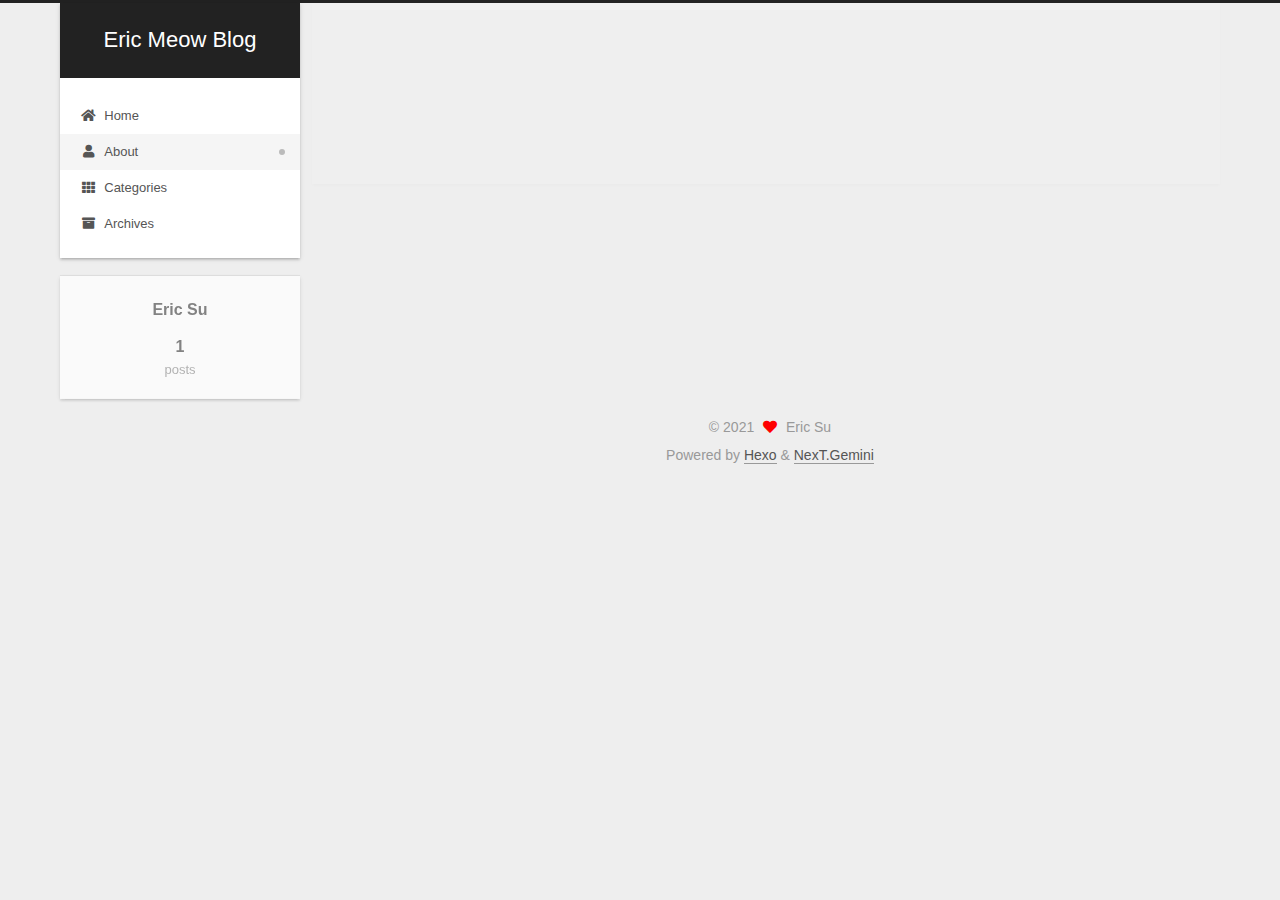
==== about/index.html @ d3760527 "Site updated: 2021-12-12 10:03:28" ====
<!DOCTYPE html>
<html lang="en">
<head>
  <meta charset="UTF-8">
<meta name="viewport" content="width=device-width, initial-scale=1, maximum-scale=2">
<meta name="theme-color" content="#222">
<meta name="generator" content="Hexo 5.4.0">
  <link rel="apple-touch-icon" sizes="180x180" href="/images/apple-touch-icon-next.png">
  <link rel="icon" type="image/png" sizes="32x32" href="/images/favicon-32x32-next.png">
  <link rel="icon" type="image/png" sizes="16x16" href="/images/favicon-16x16-next.png">
  <link rel="mask-icon" href="/images/logo.svg" color="#222">

<link rel="stylesheet" href="/css/main.css">


<link rel="stylesheet" href="/lib/font-awesome/css/all.min.css">

<script id="hexo-configurations">
    var NexT = window.NexT || {};
    var CONFIG = {"hostname":"eric60305.github.io","root":"/","scheme":"Gemini","version":"7.8.0","exturl":false,"sidebar":{"position":"left","display":"post","padding":18,"offset":12,"onmobile":false},"copycode":{"enable":false,"show_result":false,"style":null},"back2top":{"enable":true,"sidebar":false,"scrollpercent":false},"bookmark":{"enable":false,"color":"#222","save":"auto"},"fancybox":false,"mediumzoom":false,"lazyload":false,"pangu":false,"comments":{"style":"tabs","active":null,"storage":true,"lazyload":false,"nav":null},"algolia":{"hits":{"per_page":10},"labels":{"input_placeholder":"Search for Posts","hits_empty":"We didn't find any results for the search: ${query}","hits_stats":"${hits} results found in ${time} ms"}},"localsearch":{"enable":false,"trigger":"auto","top_n_per_article":1,"unescape":false,"preload":false},"motion":{"enable":true,"async":false,"transition":{"post_block":"fadeIn","post_header":"slideDownIn","post_body":"slideDownIn","coll_header":"slideLeftIn","sidebar":"slideUpIn"}}};
  </script>

  <meta property="og:type" content="website">
<meta property="og:title" content="about">
<meta property="og:url" content="https://eric60305.github.io/about/index.html">
<meta property="og:site_name" content="Eric Meow Blog">
<meta property="og:locale" content="en_US">
<meta property="article:published_time" content="2021-12-12T01:47:21.000Z">
<meta property="article:modified_time" content="2021-12-12T01:47:21.116Z">
<meta property="article:author" content="Eric Su">
<meta name="twitter:card" content="summary">

<link rel="canonical" href="https://eric60305.github.io/about/">


<script id="page-configurations">
  // https://hexo.io/docs/variables.html
  CONFIG.page = {
    sidebar: "",
    isHome : false,
    isPost : false,
    lang   : 'en'
  };
</script>

  <title>about | Eric Meow Blog
</title>
  






  <noscript>
  <style>
  .use-motion .brand,
  .use-motion .menu-item,
  .sidebar-inner,
  .use-motion .post-block,
  .use-motion .pagination,
  .use-motion .comments,
  .use-motion .post-header,
  .use-motion .post-body,
  .use-motion .collection-header { opacity: initial; }

  .use-motion .site-title,
  .use-motion .site-subtitle {
    opacity: initial;
    top: initial;
  }

  .use-motion .logo-line-before i { left: initial; }
  .use-motion .logo-line-after i { right: initial; }
  </style>
</noscript>

</head>

<body itemscope itemtype="http://schema.org/WebPage">
  <div class="container use-motion">
    <div class="headband"></div>

    <header class="header" itemscope itemtype="http://schema.org/WPHeader">
      <div class="header-inner"><div class="site-brand-container">
  <div class="site-nav-toggle">
    <div class="toggle" aria-label="Toggle navigation bar">
      <span class="toggle-line toggle-line-first"></span>
      <span class="toggle-line toggle-line-middle"></span>
      <span class="toggle-line toggle-line-last"></span>
    </div>
  </div>

  <div class="site-meta">

    <a href="/" class="brand" rel="start">
      <span class="logo-line-before"><i></i></span>
      <h1 class="site-title">Eric Meow Blog</h1>
      <span class="logo-line-after"><i></i></span>
    </a>
  </div>

  <div class="site-nav-right">
    <div class="toggle popup-trigger">
    </div>
  </div>
</div>




<nav class="site-nav">
  <ul id="menu" class="main-menu menu">
        <li class="menu-item menu-item-home">

    <a href="/" rel="section"><i class="fa fa-home fa-fw"></i>Home</a>

  </li>
        <li class="menu-item menu-item-about">

    <a href="/about/" rel="section"><i class="fa fa-user fa-fw"></i>About</a>

  </li>
        <li class="menu-item menu-item-categories">

    <a href="/categories/" rel="section"><i class="fa fa-th fa-fw"></i>Categories</a>

  </li>
        <li class="menu-item menu-item-archives">

    <a href="/archives/" rel="section"><i class="fa fa-archive fa-fw"></i>Archives</a>

  </li>
  </ul>
</nav>




</div>
    </header>

    
  <div class="back-to-top">
    <i class="fa fa-arrow-up"></i>
    <span>0%</span>
  </div>


    <main class="main">
      <div class="main-inner">
        <div class="content-wrap">
          
  
  

          <div class="content page posts-expand">
            

    
    
    
    <div class="post-block" lang="en">
      <header class="post-header">

<h1 class="post-title" itemprop="name headline">about
</h1>

<div class="post-meta">
  

</div>

</header>

      
      
      
      <div class="post-body">
          
      </div>
      
      
      
    </div>
    

    
    
    


          </div>
          

<script>
  window.addEventListener('tabs:register', () => {
    let { activeClass } = CONFIG.comments;
    if (CONFIG.comments.storage) {
      activeClass = localStorage.getItem('comments_active') || activeClass;
    }
    if (activeClass) {
      let activeTab = document.querySelector(`a[href="#comment-${activeClass}"]`);
      if (activeTab) {
        activeTab.click();
      }
    }
  });
  if (CONFIG.comments.storage) {
    window.addEventListener('tabs:click', event => {
      if (!event.target.matches('.tabs-comment .tab-content .tab-pane')) return;
      let commentClass = event.target.classList[1];
      localStorage.setItem('comments_active', commentClass);
    });
  }
</script>

        </div>
          
  
  <div class="toggle sidebar-toggle">
    <span class="toggle-line toggle-line-first"></span>
    <span class="toggle-line toggle-line-middle"></span>
    <span class="toggle-line toggle-line-last"></span>
  </div>

  <aside class="sidebar">
    <div class="sidebar-inner">

      <ul class="sidebar-nav motion-element">
        <li class="sidebar-nav-toc">
          Table of Contents
        </li>
        <li class="sidebar-nav-overview">
          Overview
        </li>
      </ul>

      <!--noindex-->
      <div class="post-toc-wrap sidebar-panel">
      </div>
      <!--/noindex-->

      <div class="site-overview-wrap sidebar-panel">
        <div class="site-author motion-element" itemprop="author" itemscope itemtype="http://schema.org/Person">
  <p class="site-author-name" itemprop="name">Eric Su</p>
  <div class="site-description" itemprop="description"></div>
</div>
<div class="site-state-wrap motion-element">
  <nav class="site-state">
      <div class="site-state-item site-state-posts">
          <a href="/archives/">
        
          <span class="site-state-item-count">1</span>
          <span class="site-state-item-name">posts</span>
        </a>
      </div>
  </nav>
</div>



      </div>

    </div>
  </aside>
  <div id="sidebar-dimmer"></div>


      </div>
    </main>

    <footer class="footer">
      <div class="footer-inner">
        

        

<div class="copyright">
  
  &copy; 
  <span itemprop="copyrightYear">2021</span>
  <span class="with-love">
    <i class="fa fa-heart"></i>
  </span>
  <span class="author" itemprop="copyrightHolder">Eric Su</span>
</div>
  <div class="powered-by">Powered by <a href="https://hexo.io/" class="theme-link" rel="noopener" target="_blank">Hexo</a> & <a href="https://theme-next.org/" class="theme-link" rel="noopener" target="_blank">NexT.Gemini</a>
  </div>

        








      </div>
    </footer>
  </div>

  
  <script src="/lib/anime.min.js"></script>
  <script src="/lib/velocity/velocity.min.js"></script>
  <script src="/lib/velocity/velocity.ui.min.js"></script>

<script src="/js/utils.js"></script>

<script src="/js/motion.js"></script>


<script src="/js/schemes/pisces.js"></script>


<script src="/js/next-boot.js"></script>




  















  

  

</body>
</html>
---- css/main.css ----
:root {
  --body-bg-color: #eee;
  --content-bg-color: #fff;
  --card-bg-color: #f5f5f5;
  --text-color: #555;
  --blockquote-color: #666;
  --link-color: #555;
  --link-hover-color: #222;
  --brand-color: #fff;
  --brand-hover-color: #fff;
  --table-row-odd-bg-color: #f9f9f9;
  --table-row-hover-bg-color: #f5f5f5;
  --menu-item-bg-color: #f5f5f5;
  --btn-default-bg: #fff;
  --btn-default-color: #555;
  --btn-default-border-color: #555;
  --btn-default-hover-bg: #222;
  --btn-default-hover-color: #fff;
  --btn-default-hover-border-color: #222;
}
html {
  line-height: 1.15; /* 1 */
  -webkit-text-size-adjust: 100%; /* 2 */
}
body {
  margin: 0;
}
main {
  display: block;
}
h1 {
  font-size: 2em;
  margin: 0.67em 0;
}
hr {
  box-sizing: content-box; /* 1 */
  height: 0; /* 1 */
  overflow: visible; /* 2 */
}
pre {
  font-family: monospace, monospace; /* 1 */
  font-size: 1em; /* 2 */
}
a {
  background: transparent;
}
abbr[title] {
  border-bottom: none; /* 1 */
  text-decoration: underline; /* 2 */
  text-decoration: underline dotted; /* 2 */
}
b,
strong {
  font-weight: bolder;
}
code,
kbd,
samp {
  font-family: monospace, monospace; /* 1 */
  font-size: 1em; /* 2 */
}
small {
  font-size: 80%;
}
sub,
sup {
  font-size: 75%;
  line-height: 0;
  position: relative;
  vertical-align: baseline;
}
sub {
  bottom: -0.25em;
}
sup {
  top: -0.5em;
}
img {
  border-style: none;
}
button,
input,
optgroup,
select,
textarea {
  font-family: inherit; /* 1 */
  font-size: 100%; /* 1 */
  line-height: 1.15; /* 1 */
  margin: 0; /* 2 */
}
button,
input {
/* 1 */
  overflow: visible;
}
button,
select {
/* 1 */
  text-transform: none;
}
button,
[type='button'],
[type='reset'],
[type='submit'] {
  -webkit-appearance: button;
}
button::-moz-focus-inner,
[type='button']::-moz-focus-inner,
[type='reset']::-moz-focus-inner,
[type='submit']::-moz-focus-inner {
  border-style: none;
  padding: 0;
}
button:-moz-focusring,
[type='button']:-moz-focusring,
[type='reset']:-moz-focusring,
[type='submit']:-moz-focusring {
  outline: 1px dotted ButtonText;
}
fieldset {
  padding: 0.35em 0.75em 0.625em;
}
legend {
  box-sizing: border-box; /* 1 */
  color: inherit; /* 2 */
  display: table; /* 1 */
  max-width: 100%; /* 1 */
  padding: 0; /* 3 */
  white-space: normal; /* 1 */
}
progress {
  vertical-align: baseline;
}
textarea {
  overflow: auto;
}
[type='checkbox'],
[type='radio'] {
  box-sizing: border-box; /* 1 */
  padding: 0; /* 2 */
}
[type='number']::-webkit-inner-spin-button,
[type='number']::-webkit-outer-spin-button {
  height: auto;
}
[type='search'] {
  outline-offset: -2px; /* 2 */
  -webkit-appearance: textfield; /* 1 */
}
[type='search']::-webkit-search-decoration {
  -webkit-appearance: none;
}
::-webkit-file-upload-button {
  font: inherit; /* 2 */
  -webkit-appearance: button; /* 1 */
}
details {
  display: block;
}
summary {
  display: list-item;
}
template {
  display: none;
}
[hidden] {
  display: none;
}
::selection {
  background: #262a30;
  color: #eee;
}
html,
body {
  height: 100%;
}
body {
  background: var(--body-bg-color);
  color: var(--text-color);
  font-family: 'Lato', "PingFang SC", "Microsoft YaHei", sans-serif;
  font-size: 1em;
  line-height: 2;
}
@media (max-width: 991px) {
  body {
    padding-left: 0 !important;
    padding-right: 0 !important;
  }
}
h1,
h2,
h3,
h4,
h5,
h6 {
  font-family: 'Lato', "PingFang SC", "Microsoft YaHei", sans-serif;
  font-weight: bold;
  line-height: 1.5;
  margin: 20px 0 15px;
}
h1 {
  font-size: 1.5em;
}
h2 {
  font-size: 1.375em;
}
h3 {
  font-size: 1.25em;
}
h4 {
  font-size: 1.125em;
}
h5 {
  font-size: 1em;
}
h6 {
  font-size: 0.875em;
}
p {
  margin: 0 0 20px 0;
}
a,
span.exturl {
  border-bottom: 1px solid #999;
  color: var(--link-color);
  outline: 0;
  text-decoration: none;
  overflow-wrap: break-word;
  word-wrap: break-word;
  cursor: pointer;
}
a:hover,
span.exturl:hover {
  border-bottom-color: var(--link-hover-color);
  color: var(--link-hover-color);
}
iframe,
img,
video {
  display: block;
  margin-left: auto;
  margin-right: auto;
  max-width: 100%;
}
hr {
  background-image: repeating-linear-gradient(-45deg, #ddd, #ddd 4px, transparent 4px, transparent 8px);
  border: 0;
  height: 3px;
  margin: 40px 0;
}
blockquote {
  border-left: 4px solid #ddd;
  color: var(--blockquote-color);
  margin: 0;
  padding: 0 15px;
}
blockquote cite::before {
  content: '-';
  padding: 0 5px;
}
dt {
  font-weight: bold;
}
dd {
  margin: 0;
  padding: 0;
}
kbd {
  background-color: #f5f5f5;
  background-image: linear-gradient(#eee, #fff, #eee);
  border: 1px solid #ccc;
  border-radius: 0.2em;
  box-shadow: 0.1em 0.1em 0.2em rgba(0,0,0,0.1);
  color: #555;
  font-family: inherit;
  padding: 0.1em 0.3em;
  white-space: nowrap;
}
.table-container {
  overflow: auto;
}
table {
  border-collapse: collapse;
  border-spacing: 0;
  font-size: 0.875em;
  margin: 0 0 20px 0;
  width: 100%;
}
tbody tr:nth-of-type(odd) {
  background: var(--table-row-odd-bg-color);
}
tbody tr:hover {
  background: var(--table-row-hover-bg-color);
}
caption,
th,
td {
  font-weight: normal;
  padding: 8px;
  vertical-align: middle;
}
th,
td {
  border: 1px solid #ddd;
  border-bottom: 3px solid #ddd;
}
th {
  font-weight: 700;
  padding-bottom: 10px;
}
td {
  border-bottom-width: 1px;
}
.btn {
  background: var(--btn-default-bg);
  border: 2px solid var(--btn-default-border-color);
  border-radius: 2px;
  color: var(--btn-default-color);
  display: inline-block;
  font-size: 0.875em;
  line-height: 2;
  padding: 0 20px;
  text-decoration: none;
  transition-property: background-color;
  transition-delay: 0s;
  transition-duration: 0.2s;
  transition-timing-function: ease-in-out;
}
.btn:hover {
  background: var(--btn-default-hover-bg);
  border-color: var(--btn-default-hover-border-color);
  color: var(--btn-default-hover-color);
}
.btn + .btn {
  margin: 0 0 8px 8px;
}
.btn .fa-fw {
  text-align: left;
  width: 1.285714285714286em;
}
.toggle {
  line-height: 0;
}
.toggle .toggle-line {
  background: #fff;
  display: inline-block;
  height: 2px;
  left: 0;
  position: relative;
  top: 0;
  transition: all 0.4s;
  vertical-align: top;
  width: 100%;
}
.toggle .toggle-line:not(:first-child) {
  margin-top: 3px;
}
.toggle.toggle-arrow .toggle-line-first {
  left: 50%;
  top: 2px;
  transform: rotate(45deg);
  width: 50%;
}
.toggle.toggle-arrow .toggle-line-middle {
  left: 2px;
  width: 90%;
}
.toggle.toggle-arrow .toggle-line-last {
  left: 50%;
  top: -2px;
  transform: rotate(-45deg);
  width: 50%;
}
.toggle.toggle-close .toggle-line-first {
  transform: rotate(-45deg);
  top: 5px;
}
.toggle.toggle-close .toggle-line-middle {
  opacity: 0;
}
.toggle.toggle-close .toggle-line-last {
  transform: rotate(45deg);
  top: -5px;
}
.highlight,
pre {
  background: #f7f7f7;
  color: #4d4d4c;
  line-height: 1.6;
  margin: 0 auto 20px;
}
pre,
code {
  font-family: consolas, Menlo, monospace, "PingFang SC", "Microsoft YaHei";
}
code {
  background: #eee;
  border-radius: 3px;
  color: #555;
  padding: 2px 4px;
  overflow-wrap: break-word;
  word-wrap: break-word;
}
.highlight *::selection {
  background: #d6d6d6;
}
.highlight pre {
  border: 0;
  margin: 0;
  padding: 10px 0;
}
.highlight table {
  border: 0;
  margin: 0;
  width: auto;
}
.highlight td {
  border: 0;
  padding: 0;
}
.highlight figcaption {
  background: #eff2f3;
  color: #4d4d4c;
  display: flex;
  font-size: 0.875em;
  justify-content: space-between;
  line-height: 1.2;
  padding: 0.5em;
}
.highlight figcaption a {
  color: #4d4d4c;
}
.highlight figcaption a:hover {
  border-bottom-color: #4d4d4c;
}
.highlight .gutter {
  -moz-user-select: none;
  -ms-user-select: none;
  -webkit-user-select: none;
  user-select: none;
}
.highlight .gutter pre {
  background: #eff2f3;
  color: #869194;
  padding-left: 10px;
  padding-right: 10px;
  text-align: right;
}
.highlight .code pre {
  background: #f7f7f7;
  padding-left: 10px;
  width: 100%;
}
.gist table {
  width: auto;
}
.gist table td {
  border: 0;
}
pre {
  overflow: auto;
  padding: 10px;
}
pre code {
  background: none;
  color: #4d4d4c;
  font-size: 0.875em;
  padding: 0;
  text-shadow: none;
}
pre .deletion {
  background: #fdd;
}
pre .addition {
  background: #dfd;
}
pre .meta {
  color: #eab700;
  -moz-user-select: none;
  -ms-user-select: none;
  -webkit-user-select: none;
  user-select: none;
}
pre .comment {
  color: #8e908c;
}
pre .variable,
pre .attribute,
pre .tag,
pre .name,
pre .regexp,
pre .ruby .constant,
pre .xml .tag .title,
pre .xml .pi,
pre .xml .doctype,
pre .html .doctype,
pre .css .id,
pre .css .class,
pre .css .pseudo {
  color: #c82829;
}
pre .number,
pre .preprocessor,
pre .built_in,
pre .builtin-name,
pre .literal,
pre .params,
pre .constant,
pre .command {
  color: #f5871f;
}
pre .ruby .class .title,
pre .css .rules .attribute,
pre .string,
pre .symbol,
pre .value,
pre .inheritance,
pre .header,
pre .ruby .symbol,
pre .xml .cdata,
pre .special,
pre .formula {
  color: #718c00;
}
pre .title,
pre .css .hexcolor {
  color: #3e999f;
}
pre .function,
pre .python .decorator,
pre .python .title,
pre .ruby .function .title,
pre .ruby .title .keyword,
pre .perl .sub,
pre .javascript .title,
pre .coffeescript .title {
  color: #4271ae;
}
pre .keyword,
pre .javascript .function {
  color: #8959a8;
}
.blockquote-center {
  border-left: none;
  margin: 40px 0;
  padding: 0;
  position: relative;
  text-align: center;
}
.blockquote-center .fa {
  display: block;
  opacity: 0.6;
  position: absolute;
  width: 100%;
}
.blockquote-center .fa-quote-left {
  border-top: 1px solid #ccc;
  text-align: left;
  top: -20px;
}
.blockquote-center .fa-quote-right {
  border-bottom: 1px solid #ccc;
  text-align: right;
  bottom: -20px;
}
.blockquote-center p,
.blockquote-center div {
  text-align: center;
}
.post-body .group-picture img {
  margin: 0 auto;
  padding: 0 3px;
}
.group-picture-row {
  margin-bottom: 6px;
  overflow: hidden;
}
.group-picture-column {
  float: left;
  margin-bottom: 10px;
}
.post-body .label {
  color: #555;
  display: inline;
  padding: 0 2px;
}
.post-body .label.default {
  background: #f0f0f0;
}
.post-body .label.primary {
  background: #efe6f7;
}
.post-body .label.info {
  background: #e5f2f8;
}
.post-body .label.success {
  background: #e7f4e9;
}
.post-body .label.warning {
  background: #fcf6e1;
}
.post-body .label.danger {
  background: #fae8eb;
}
.post-body .tabs {
  margin-bottom: 20px;
}
.post-body .tabs,
.tabs-comment {
  display: block;
  padding-top: 10px;
  position: relative;
}
.post-body .tabs ul.nav-tabs,
.tabs-comment ul.nav-tabs {
  display: flex;
  flex-wrap: wrap;
  margin: 0;
  margin-bottom: -1px;
  padding: 0;
}
@media (max-width: 413px) {
  .post-body .tabs ul.nav-tabs,
  .tabs-comment ul.nav-tabs {
    display: block;
    margin-bottom: 5px;
  }
}
.post-body .tabs ul.nav-tabs li.tab,
.tabs-comment ul.nav-tabs li.tab {
  border-bottom: 1px solid #ddd;
  border-left: 1px solid transparent;
  border-right: 1px solid transparent;
  border-top: 3px solid transparent;
  flex-grow: 1;
  list-style-type: none;
  border-radius: 0 0 0 0;
}
@media (max-width: 413px) {
  .post-body .tabs ul.nav-tabs li.tab,
  .tabs-comment ul.nav-tabs li.tab {
    border-bottom: 1px solid transparent;
    border-left: 3px solid transparent;
    border-right: 1px solid transparent;
    border-top: 1px solid transparent;
  }
}
@media (max-width: 413px) {
  .post-body .tabs ul.nav-tabs li.tab,
  .tabs-comment ul.nav-tabs li.tab {
    border-radius: 0;
  }
}
.post-body .tabs ul.nav-tabs li.tab a,
.tabs-comment ul.nav-tabs li.tab a {
  border-bottom: initial;
  display: block;
  line-height: 1.8;
  outline: 0;
  padding: 0.25em 0.75em;
  text-align: center;
  transition-delay: 0s;
  transition-duration: 0.2s;
  transition-timing-function: ease-out;
}
.post-body .tabs ul.nav-tabs li.tab a i,
.tabs-comment ul.nav-tabs li.tab a i {
  width: 1.285714285714286em;
}
.post-body .tabs ul.nav-tabs li.tab.active,
.tabs-comment ul.nav-tabs li.tab.active {
  border-bottom: 1px solid transparent;
  border-left: 1px solid #ddd;
  border-right: 1px solid #ddd;
  border-top: 3px solid #fc6423;
}
@media (max-width: 413px) {
  .post-body .tabs ul.nav-tabs li.tab.active,
  .tabs-comment ul.nav-tabs li.tab.active {
    border-bottom: 1px solid #ddd;
    border-left: 3px solid #fc6423;
    border-right: 1px solid #ddd;
    border-top: 1px solid #ddd;
  }
}
.post-body .tabs ul.nav-tabs li.tab.active a,
.tabs-comment ul.nav-tabs li.tab.active a {
  color: var(--link-color);
  cursor: default;
}
.post-body .tabs .tab-content .tab-pane,
.tabs-comment .tab-content .tab-pane {
  border: 1px solid #ddd;
  border-top: 0;
  padding: 20px 20px 0 20px;
  border-radius: 0;
}
.post-body .tabs .tab-content .tab-pane:not(.active),
.tabs-comment .tab-content .tab-pane:not(.active) {
  display: none;
}
.post-body .tabs .tab-content .tab-pane.active,
.tabs-comment .tab-content .tab-pane.active {
  display: block;
}
.post-body .tabs .tab-content .tab-pane.active:nth-of-type(1),
.tabs-comment .tab-content .tab-pane.active:nth-of-type(1) {
  border-radius: 0 0 0 0;
}
@media (max-width: 413px) {
  .post-body .tabs .tab-content .tab-pane.active:nth-of-type(1),
  .tabs-comment .tab-content .tab-pane.active:nth-of-type(1) {
    border-radius: 0;
  }
}
.post-body .note {
  border-radius: 3px;
  margin-bottom: 20px;
  padding: 1em;
  position: relative;
  border: 1px solid #eee;
  border-left-width: 5px;
}
.post-body .note h2,
.post-body .note h3,
.post-body .note h4,
.post-body .note h5,
.post-body .note h6 {
  margin-top: 0;
  border-bottom: initial;
  margin-bottom: 0;
  padding-top: 0;
}
.post-body .note p:first-child,
.post-body .note ul:first-child,
.post-body .note ol:first-child,
.post-body .note table:first-child,
.post-body .note pre:first-child,
.post-body .note blockquote:first-child,
.post-body .note img:first-child {
  margin-top: 0;
}
.post-body .note p:last-child,
.post-body .note ul:last-child,
.post-body .note ol:last-child,
.post-body .note table:last-child,
.post-body .note pre:last-child,
.post-body .note blockquote:last-child,
.post-body .note img:last-child {
  margin-bottom: 0;
}
.post-body .note.default {
  border-left-color: #777;
}
.post-body .note.default h2,
.post-body .note.default h3,
.post-body .note.default h4,
.post-body .note.default h5,
.post-body .note.default h6 {
  color: #777;
}
.post-body .note.primary {
  border-left-color: #6f42c1;
}
.post-body .note.primary h2,
.post-body .note.primary h3,
.post-body .note.primary h4,
.post-body .note.primary h5,
.post-body .note.primary h6 {
  color: #6f42c1;
}
.post-body .note.info {
  border-left-color: #428bca;
}
.post-body .note.info h2,
.post-body .note.info h3,
.post-body .note.info h4,
.post-body .note.info h5,
.post-body .note.info h6 {
  color: #428bca;
}
.post-body .note.success {
  border-left-color: #5cb85c;
}
.post-body .note.success h2,
.post-body .note.success h3,
.post-body .note.success h4,
.post-body .note.success h5,
.post-body .note.success h6 {
  color: #5cb85c;
}
.post-body .note.warning {
  border-left-color: #f0ad4e;
}
.post-body .note.warning h2,
.post-body .note.warning h3,
.post-body .note.warning h4,
.post-body .note.warning h5,
.post-body .note.warning h6 {
  color: #f0ad4e;
}
.post-body .note.danger {
  border-left-color: #d9534f;
}
.post-body .note.danger h2,
.post-body .note.danger h3,
.post-body .note.danger h4,
.post-body .note.danger h5,
.post-body .note.danger h6 {
  color: #d9534f;
}
.pagination .prev,
.pagination .next,
.pagination .page-number,
.pagination .space {
  display: inline-block;
  margin: 0 10px;
  padding: 0 11px;
  position: relative;
  top: -1px;
}
@media (max-width: 767px) {
  .pagination .prev,
  .pagination .next,
  .pagination .page-number,
  .pagination .space {
    margin: 0 5px;
  }
}
.pagination {
  border-top: 1px solid #eee;
  margin: 120px 0 0;
  text-align: center;
}
.pagination .prev,
.pagination .next,
.pagination .page-number {
  border-bottom: 0;
  border-top: 1px solid #eee;
  transition-property: border-color;
  transition-delay: 0s;
  transition-duration: 0.2s;
  transition-timing-function: ease-in-out;
}
.pagination .prev:hover,
.pagination .next:hover,
.pagination .page-number:hover {
  border-top-color: #222;
}
.pagination .space {
  margin: 0;
  padding: 0;
}
.pagination .prev {
  margin-left: 0;
}
.pagination .next {
  margin-right: 0;
}
.pagination .page-number.current {
  background: #ccc;
  border-top-color: #ccc;
  color: #fff;
}
@media (max-width: 767px) {
  .pagination {
    border-top: none;
  }
  .pagination .prev,
  .pagination .next,
  .pagination .page-number {
    border-bottom: 1px solid #eee;
    border-top: 0;
    margin-bottom: 10px;
    padding: 0 10px;
  }
  .pagination .prev:hover,
  .pagination .next:hover,
  .pagination .page-number:hover {
    border-bottom-color: #222;
  }
}
.comments {
  margin-top: 60px;
  overflow: hidden;
}
.comment-button-group {
  display: flex;
  flex-wrap: wrap-reverse;
  justify-content: center;
  margin: 1em 0;
}
.comment-button-group .comment-button {
  margin: 0.1em 0.2em;
}
.comment-button-group .comment-button.active {
  background: var(--btn-default-hover-bg);
  border-color: var(--btn-default-hover-border-color);
  color: var(--btn-default-hover-color);
}
.comment-position {
  display: none;
}
.comment-position.active {
  display: block;
}
.tabs-comment {
  background: var(--content-bg-color);
  margin-top: 4em;
  padding-top: 0;
}
.tabs-comment .comments {
  border: 0;
  box-shadow: none;
  margin-top: 0;
  padding-top: 0;
}
.container {
  min-height: 100%;
  position: relative;
}
.main-inner {
  margin: 0 auto;
  width: calc(100% - 20px);
}
@media (min-width: 1200px) {
  .main-inner {
    width: 1160px;
  }
}
@media (min-width: 1600px) {
  .main-inner {
    width: 73%;
  }
}
@media (max-width: 767px) {
  .content-wrap {
    padding: 0 20px;
  }
}
.header {
  background: transparent;
}
.header-inner {
  margin: 0 auto;
  width: calc(100% - 20px);
}
@media (min-width: 1200px) {
  .header-inner {
    width: 1160px;
  }
}
@media (min-width: 1600px) {
  .header-inner {
    width: 73%;
  }
}
.site-brand-container {
  display: flex;
  flex-shrink: 0;
  padding: 0 10px;
}
.headband {
  background: #222;
  height: 3px;
}
.site-meta {
  flex-grow: 1;
  text-align: center;
}
@media (max-width: 767px) {
  .site-meta {
    text-align: center;
  }
}
.brand {
  border-bottom: none;
  color: var(--brand-color);
  display: inline-block;
  line-height: 1.375em;
  padding: 0 40px;
  position: relative;
}
.brand:hover {
  color: var(--brand-hover-color);
}
.site-title {
  font-family: 'Lato', "PingFang SC", "Microsoft YaHei", sans-serif;
  font-size: 1.375em;
  font-weight: normal;
  margin: 0;
}
.site-subtitle {
  color: #ddd;
  font-size: 0.8125em;
  margin: 10px 0;
}
.use-motion .brand {
  opacity: 0;
}
.use-motion .site-title,
.use-motion .site-subtitle,
.use-motion .custom-logo-image {
  opacity: 0;
  position: relative;
  top: -10px;
}
.site-nav-toggle,
.site-nav-right {
  display: none;
}
@media (max-width: 767px) {
  .site-nav-toggle,
  .site-nav-right {
    display: flex;
    flex-direction: column;
    justify-content: center;
  }
}
.site-nav-toggle .toggle,
.site-nav-right .toggle {
  color: var(--text-color);
  padding: 10px;
  width: 22px;
}
.site-nav-toggle .toggle .toggle-line,
.site-nav-right .toggle .toggle-line {
  background: var(--text-color);
  border-radius: 1px;
}
.site-nav {
  display: block;
}
@media (max-width: 767px) {
  .site-nav {
    clear: both;
    display: none;
  }
}
.site-nav.site-nav-on {
  display: block;
}
.menu {
  margin-top: 20px;
  padding-left: 0;
  text-align: center;
}
.menu-item {
  display: inline-block;
  list-style: none;
  margin: 0 10px;
}
@media (max-width: 767px) {
  .menu-item {
    display: block;
    margin-top: 10px;
  }
  .menu-item.menu-item-search {
    display: none;
  }
}
.menu-item a,
.menu-item span.exturl {
  border-bottom: 0;
  display: block;
  font-size: 0.8125em;
  transition-property: border-color;
  transition-delay: 0s;
  transition-duration: 0.2s;
  transition-timing-function: ease-in-out;
}
@media (hover: none) {
  .menu-item a:hover,
  .menu-item span.exturl:hover {
    border-bottom-color: transparent !important;
  }
}
.menu-item .fa,
.menu-item .fab,
.menu-item .far,
.menu-item .fas {
  margin-right: 8px;
}
.menu-item .badge {
  display: inline-block;
  font-weight: bold;
  line-height: 1;
  margin-left: 0.35em;
  margin-top: 0.35em;
  text-align: center;
  white-space: nowrap;
}
@media (max-width: 767px) {
  .menu-item .badge {
    float: right;
    margin-left: 0;
  }
}
.menu-item-active a,
.menu .menu-item a:hover,
.menu .menu-item span.exturl:hover {
  background: var(--menu-item-bg-color);
}
.use-motion .menu-item {
  opacity: 0;
}
.sidebar {
  background: #222;
  bottom: 0;
  box-shadow: inset 0 2px 6px #000;
  position: fixed;
  top: 0;
}
@media (max-width: 991px) {
  .sidebar {
    display: none;
  }
}
.sidebar-inner {
  color: #999;
  padding: 18px 10px;
  text-align: center;
}
.cc-license {
  margin-top: 10px;
  text-align: center;
}
.cc-license .cc-opacity {
  border-bottom: none;
  opacity: 0.7;
}
.cc-license .cc-opacity:hover {
  opacity: 0.9;
}
.cc-license img {
  display: inline-block;
}
.site-author-image {
  border: 1px solid #eee;
  display: block;
  margin: 0 auto;
  max-width: 120px;
  padding: 2px;
}
.site-author-name {
  color: var(--text-color);
  font-weight: 600;
  margin: 0;
  text-align: center;
}
.site-description {
  color: #999;
  font-size: 0.8125em;
  margin-top: 0;
  text-align: center;
}
.links-of-author {
  margin-top: 15px;
}
.links-of-author a,
.links-of-author span.exturl {
  border-bottom-color: #555;
  display: inline-block;
  font-size: 0.8125em;
  margin-bottom: 10px;
  margin-right: 10px;
  vertical-align: middle;
}
.links-of-author a::before,
.links-of-author span.exturl::before {
  background: #ffa442;
  border-radius: 50%;
  content: ' ';
  display: inline-block;
  height: 4px;
  margin-right: 3px;
  vertical-align: middle;
  width: 4px;
}
.sidebar-button {
  margin-top: 15px;
}
.sidebar-button a {
  border: 1px solid #fc6423;
  border-radius: 4px;
  color: #fc6423;
  display: inline-block;
  padding: 0 15px;
}
.sidebar-button a .fa,
.sidebar-button a .fab,
.sidebar-button a .far,
.sidebar-button a .fas {
  margin-right: 5px;
}
.sidebar-button a:hover {
  background: #fc6423;
  border: 1px solid #fc6423;
  color: #fff;
}
.sidebar-button a:hover .fa,
.sidebar-button a:hover .fab,
.sidebar-button a:hover .far,
.sidebar-button a:hover .fas {
  color: #fff;
}
.links-of-blogroll {
  font-size: 0.8125em;
  margin-top: 10px;
}
.links-of-blogroll-title {
  font-size: 0.875em;
  font-weight: 600;
  margin-top: 0;
}
.links-of-blogroll-list {
  list-style: none;
  margin: 0;
  padding: 0;
}
#sidebar-dimmer {
  display: none;
}
@media (max-width: 767px) {
  #sidebar-dimmer {
    background: #000;
    display: block;
    height: 100%;
    left: 100%;
    opacity: 0;
    position: fixed;
    top: 0;
    width: 100%;
    z-index: 1100;
  }
  .sidebar-active + #sidebar-dimmer {
    opacity: 0.7;
    transform: translateX(-100%);
    transition: opacity 0.5s;
  }
}
.sidebar-nav {
  margin: 0;
  padding-bottom: 20px;
  padding-left: 0;
}
.sidebar-nav li {
  border-bottom: 1px solid transparent;
  color: var(--text-color);
  cursor: pointer;
  display: inline-block;
  font-size: 0.875em;
}
.sidebar-nav li.sidebar-nav-overview {
  margin-left: 10px;
}
.sidebar-nav li:hover {
  color: #fc6423;
}
.sidebar-nav .sidebar-nav-active {
  border-bottom-color: #fc6423;
  color: #fc6423;
}
.sidebar-nav .sidebar-nav-active:hover {
  color: #fc6423;
}
.sidebar-panel {
  display: none;
  overflow-x: hidden;
  overflow-y: auto;
}
.sidebar-panel-active {
  display: block;
}
.sidebar-toggle {
  background: #222;
  bottom: 45px;
  cursor: pointer;
  height: 14px;
  left: 30px;
  padding: 5px;
  position: fixed;
  width: 14px;
  z-index: 1300;
}
@media (max-width: 991px) {
  .sidebar-toggle {
    left: 20px;
    opacity: 0.8;
    display: none;
  }
}
.sidebar-toggle:hover .toggle-line {
  background: #fc6423;
}
.post-toc {
  font-size: 0.875em;
}
.post-toc ol {
  list-style: none;
  margin: 0;
  padding: 0 2px 5px 10px;
  text-align: left;
}
.post-toc ol > ol {
  padding-left: 0;
}
.post-toc ol a {
  transition-property: all;
  transition-delay: 0s;
  transition-duration: 0.2s;
  transition-timing-function: ease-in-out;
}
.post-toc .nav-item {
  line-height: 1.8;
  overflow: hidden;
  text-overflow: ellipsis;
  white-space: nowrap;
}
.post-toc .nav .nav-child {
  display: none;
}
.post-toc .nav .active > .nav-child {
  display: block;
}
.post-toc .nav .active-current > .nav-child {
  display: block;
}
.post-toc .nav .active-current > .nav-child > .nav-item {
  display: block;
}
.post-toc .nav .active > a {
  border-bottom-color: #fc6423;
  color: #fc6423;
}
.post-toc .nav .active-current > a {
  color: #fc6423;
}
.post-toc .nav .active-current > a:hover {
  color: #fc6423;
}
.site-state {
  display: flex;
  justify-content: center;
  line-height: 1.4;
  margin-top: 10px;
  overflow: hidden;
  text-align: center;
  white-space: nowrap;
}
.site-state-item {
  padding: 0 15px;
}
.site-state-item:not(:first-child) {
  border-left: 1px solid #eee;
}
.site-state-item a {
  border-bottom: none;
}
.site-state-item-count {
  display: block;
  font-size: 1em;
  font-weight: 600;
  text-align: center;
}
.site-state-item-name {
  color: #999;
  font-size: 0.8125em;
}
.footer {
  color: #999;
  font-size: 0.875em;
  padding: 20px 0;
}
.footer.footer-fixed {
  bottom: 0;
  left: 0;
  position: absolute;
  right: 0;
}
.footer-inner {
  box-sizing: border-box;
  margin: 0 auto;
  text-align: center;
  width: calc(100% - 20px);
}
@media (min-width: 1200px) {
  .footer-inner {
    width: 1160px;
  }
}
@media (min-width: 1600px) {
  .footer-inner {
    width: 73%;
  }
}
.languages {
  display: inline-block;
  font-size: 1.125em;
  position: relative;
}
.languages .lang-select-label span {
  margin: 0 0.5em;
}
.languages .lang-select {
  height: 100%;
  left: 0;
  opacity: 0;
  position: absolute;
  top: 0;
  width: 100%;
}
.with-love {
  color: #ff0000;
  display: inline-block;
  margin: 0 5px;
}
.powered-by,
.theme-info {
  display: inline-block;
}
@-moz-keyframes iconAnimate {
  0%, 100% {
    transform: scale(1);
  }
  10%, 30% {
    transform: scale(0.9);
  }
  20%, 40%, 60%, 80% {
    transform: scale(1.1);
  }
  50%, 70% {
    transform: scale(1.1);
  }
}
@-webkit-keyframes iconAnimate {
  0%, 100% {
    transform: scale(1);
  }
  10%, 30% {
    transform: scale(0.9);
  }
  20%, 40%, 60%, 80% {
    transform: scale(1.1);
  }
  50%, 70% {
    transform: scale(1.1);
  }
}
@-o-keyframes iconAnimate {
  0%, 100% {
    transform: scale(1);
  }
  10%, 30% {
    transform: scale(0.9);
  }
  20%, 40%, 60%, 80% {
    transform: scale(1.1);
  }
  50%, 70% {
    transform: scale(1.1);
  }
}
@keyframes iconAnimate {
  0%, 100% {
    transform: scale(1);
  }
  10%, 30% {
    transform: scale(0.9);
  }
  20%, 40%, 60%, 80% {
    transform: scale(1.1);
  }
  50%, 70% {
    transform: scale(1.1);
  }
}
.back-to-top {
  font-size: 12px;
  text-align: center;
  transition-delay: 0s;
  transition-duration: 0.2s;
  transition-timing-function: ease-in-out;
}
.back-to-top {
  background: #222;
  bottom: -100px;
  box-sizing: border-box;
  color: #fff;
  cursor: pointer;
  left: 30px;
  opacity: 0.6;
  padding: 0 6px;
  position: fixed;
  transition-property: bottom;
  z-index: 1300;
  width: 24px;
}
.back-to-top span {
  display: none;
}
.back-to-top:hover {
  color: #fc6423;
}
.back-to-top.back-to-top-on {
  bottom: 30px;
}
@media (max-width: 991px) {
  .back-to-top {
    left: 20px;
    opacity: 0.8;
  }
}
.post-body {
  font-family: 'Lato', "PingFang SC", "Microsoft YaHei", sans-serif;
  overflow-wrap: break-word;
  word-wrap: break-word;
}
@media (min-width: 1200px) {
  .post-body {
    font-size: 1.125em;
  }
}
.post-body .exturl .fa {
  font-size: 0.875em;
  margin-left: 4px;
}
.post-body .image-caption,
.post-body .figure .caption {
  color: #999;
  font-size: 0.875em;
  font-weight: bold;
  line-height: 1;
  margin: -20px auto 15px;
  text-align: center;
}
.post-sticky-flag {
  display: inline-block;
  transform: rotate(30deg);
}
.post-button {
  margin-top: 40px;
  text-align: center;
}
.use-motion .post-block,
.use-motion .pagination,
.use-motion .comments {
  opacity: 0;
}
.use-motion .post-header {
  opacity: 0;
}
.use-motion .post-body {
  opacity: 0;
}
.use-motion .collection-header {
  opacity: 0;
}
.posts-collapse {
  margin-left: 35px;
  position: relative;
}
@media (max-width: 767px) {
  .posts-collapse {
    margin-left: 0px;
    margin-right: 0px;
  }
}
.posts-collapse .collection-title {
  font-size: 1.125em;
  position: relative;
}
.posts-collapse .collection-title::before {
  background: #999;
  border: 1px solid #fff;
  border-radius: 50%;
  content: ' ';
  height: 10px;
  left: 0;
  margin-left: -6px;
  margin-top: -4px;
  position: absolute;
  top: 50%;
  width: 10px;
}
.posts-collapse .collection-year {
  font-size: 1.5em;
  font-weight: bold;
  margin: 60px 0;
  position: relative;
}
.posts-collapse .collection-year::before {
  background: #bbb;
  border-radius: 50%;
  content: ' ';
  height: 8px;
  left: 0;
  margin-left: -4px;
  margin-top: -4px;
  position: absolute;
  top: 50%;
  width: 8px;
}
.posts-collapse .collection-header {
  display: block;
  margin: 0 0 0 20px;
}
.posts-collapse .collection-header small {
  color: #bbb;
  margin-left: 5px;
}
.posts-collapse .post-header {
  border-bottom: 1px dashed #ccc;
  margin: 30px 0;
  padding-left: 15px;
  position: relative;
  transition-property: border;
  transition-delay: 0s;
  transition-duration: 0.2s;
  transition-timing-function: ease-in-out;
}
.posts-collapse .post-header::before {
  background: #bbb;
  border: 1px solid #fff;
  border-radius: 50%;
  content: ' ';
  height: 6px;
  left: 0;
  margin-left: -4px;
  position: absolute;
  top: 0.75em;
  transition-property: background;
  width: 6px;
  transition-delay: 0s;
  transition-duration: 0.2s;
  transition-timing-function: ease-in-out;
}
.posts-collapse .post-header:hover {
  border-bottom-color: #666;
}
.posts-collapse .post-header:hover::before {
  background: #222;
}
.posts-collapse .post-meta {
  display: inline;
  font-size: 0.75em;
  margin-right: 10px;
}
.posts-collapse .post-title {
  display: inline;
}
.posts-collapse .post-title a,
.posts-collapse .post-title span.exturl {
  border-bottom: none;
  color: var(--link-color);
}
.posts-collapse .post-title .fa-external-link-alt {
  font-size: 0.875em;
  margin-left: 5px;
}
.posts-collapse::before {
  background: #f5f5f5;
  content: ' ';
  height: 100%;
  left: 0;
  margin-left: -2px;
  position: absolute;
  top: 1.25em;
  width: 4px;
}
.post-eof {
  background: #ccc;
  height: 1px;
  margin: 80px auto 60px;
  text-align: center;
  width: 8%;
}
.post-block:last-of-type .post-eof {
  display: none;
}
.content {
  padding-top: 40px;
}
@media (min-width: 992px) {
  .post-body {
    text-align: justify;
  }
}
@media (max-width: 991px) {
  .post-body {
    text-align: justify;
  }
}
.post-body h1,
.post-body h2,
.post-body h3,
.post-body h4,
.post-body h5,
.post-body h6 {
  padding-top: 10px;
}
.post-body h1 .header-anchor,
.post-body h2 .header-anchor,
.post-body h3 .header-anchor,
.post-body h4 .header-anchor,
.post-body h5 .header-anchor,
.post-body h6 .header-anchor {
  border-bottom-style: none;
  color: #ccc;
  float: right;
  margin-left: 10px;
  visibility: hidden;
}
.post-body h1 .header-anchor:hover,
.post-body h2 .header-anchor:hover,
.post-body h3 .header-anchor:hover,
.post-body h4 .header-anchor:hover,
.post-body h5 .header-anchor:hover,
.post-body h6 .header-anchor:hover {
  color: inherit;
}
.post-body h1:hover .header-anchor,
.post-body h2:hover .header-anchor,
.post-body h3:hover .header-anchor,
.post-body h4:hover .header-anchor,
.post-body h5:hover .header-anchor,
.post-body h6:hover .header-anchor {
  visibility: visible;
}
.post-body iframe,
.post-body img,
.post-body video {
  margin-bottom: 20px;
}
.post-body .video-container {
  height: 0;
  margin-bottom: 20px;
  overflow: hidden;
  padding-top: 75%;
  position: relative;
  width: 100%;
}
.post-body .video-container iframe,
.post-body .video-container object,
.post-body .video-container embed {
  height: 100%;
  left: 0;
  margin: 0;
  position: absolute;
  top: 0;
  width: 100%;
}
.post-gallery {
  align-items: center;
  display: grid;
  grid-gap: 10px;
  grid-template-columns: 1fr 1fr 1fr;
  margin-bottom: 20px;
}
@media (max-width: 767px) {
  .post-gallery {
    grid-template-columns: 1fr 1fr;
  }
}
.post-gallery a {
  border: 0;
}
.post-gallery img {
  margin: 0;
}
.posts-expand .post-header {
  font-size: 1.125em;
}
.posts-expand .post-title {
  font-size: 1.5em;
  font-weight: normal;
  margin: initial;
  text-align: center;
  overflow-wrap: break-word;
  word-wrap: break-word;
}
.posts-expand .post-title-link {
  border-bottom: none;
  color: var(--link-color);
  display: inline-block;
  position: relative;
  vertical-align: top;
}
.posts-expand .post-title-link::before {
  background: var(--link-color);
  bottom: 0;
  content: '';
  height: 2px;
  left: 0;
  position: absolute;
  transform: scaleX(0);
  visibility: hidden;
  width: 100%;
  transition-delay: 0s;
  transition-duration: 0.2s;
  transition-timing-function: ease-in-out;
}
.posts-expand .post-title-link:hover::before {
  transform: scaleX(1);
  visibility: visible;
}
.posts-expand .post-title-link .fa-external-link-alt {
  font-size: 0.875em;
  margin-left: 5px;
}
.posts-expand .post-meta {
  color: #999;
  font-family: 'Lato', "PingFang SC", "Microsoft YaHei", sans-serif;
  font-size: 0.75em;
  margin: 3px 0 60px 0;
  text-align: center;
}
.posts-expand .post-meta .post-description {
  font-size: 0.875em;
  margin-top: 2px;
}
.posts-expand .post-meta time {
  border-bottom: 1px dashed #999;
  cursor: pointer;
}
.post-meta .post-meta-item + .post-meta-item::before {
  content: '|';
  margin: 0 0.5em;
}
.post-meta-divider {
  margin: 0 0.5em;
}
.post-meta-item-icon {
  margin-right: 3px;
}
@media (max-width: 991px) {
  .post-meta-item-icon {
    display: inline-block;
  }
}
@media (max-width: 991px) {
  .post-meta-item-text {
    display: none;
  }
}
.post-nav {
  border-top: 1px solid #eee;
  display: flex;
  justify-content: space-between;
  margin-top: 15px;
  padding: 10px 5px 0;
}
.post-nav-item {
  flex: 1;
}
.post-nav-item a {
  border-bottom: none;
  display: block;
  font-size: 0.875em;
  line-height: 1.6;
  position: relative;
}
.post-nav-item a:active {
  top: 2px;
}
.post-nav-item .fa {
  font-size: 0.75em;
}
.post-nav-item:first-child {
  margin-right: 15px;
}
.post-nav-item:first-child .fa {
  margin-right: 5px;
}
.post-nav-item:last-child {
  margin-left: 15px;
  text-align: right;
}
.post-nav-item:last-child .fa {
  margin-left: 5px;
}
.rtl.post-body p,
.rtl.post-body a,
.rtl.post-body h1,
.rtl.post-body h2,
.rtl.post-body h3,
.rtl.post-body h4,
.rtl.post-body h5,
.rtl.post-body h6,
.rtl.post-body li,
.rtl.post-body ul,
.rtl.post-body ol {
  direction: rtl;
  font-family: UKIJ Ekran;
}
.rtl.post-title {
  font-family: UKIJ Ekran;
}
.post-tags {
  margin-top: 40px;
  text-align: center;
}
.post-tags a {
  display: inline-block;
  font-size: 0.8125em;
}
.post-tags a:not(:last-child) {
  margin-right: 10px;
}
.post-widgets {
  border-top: 1px solid #eee;
  margin-top: 15px;
  text-align: center;
}
.wp_rating {
  height: 20px;
  line-height: 20px;
  margin-top: 10px;
  padding-top: 6px;
  text-align: center;
}
.social-like {
  display: flex;
  font-size: 0.875em;
  justify-content: center;
  text-align: center;
}
.reward-container {
  margin: 20px auto;
  padding: 10px 0;
  text-align: center;
  width: 90%;
}
.reward-container button {
  background: transparent;
  border: 1px solid #fc6423;
  border-radius: 0;
  color: #fc6423;
  cursor: pointer;
  line-height: 2;
  outline: 0;
  padding: 0 15px;
  vertical-align: text-top;
}
.reward-container button:hover {
  background: #fc6423;
  border: 1px solid transparent;
  color: #fa9366;
}
#qr {
  padding-top: 20px;
}
#qr a {
  border: 0;
}
#qr img {
  display: inline-block;
  margin: 0.8em 2em 0 2em;
  max-width: 100%;
  width: 180px;
}
#qr p {
  text-align: center;
}
.category-all-page .category-all-title {
  text-align: center;
}
.category-all-page .category-all {
  margin-top: 20px;
}
.category-all-page .category-list {
  list-style: none;
  margin: 0;
  padding: 0;
}
.category-all-page .category-list-item {
  margin: 5px 10px;
}
.category-all-page .category-list-count {
  color: #bbb;
}
.category-all-page .category-list-count::before {
  content: ' (';
  display: inline;
}
.category-all-page .category-list-count::after {
  content: ') ';
  display: inline;
}
.category-all-page .category-list-child {
  padding-left: 10px;
}
.event-list {
  padding: 0;
}
.event-list hr {
  background: #222;
  margin: 20px 0 45px 0;
}
.event-list hr::after {
  background: #222;
  color: #fff;
  content: 'NOW';
  display: inline-block;
  font-weight: bold;
  padding: 0 5px;
  text-align: right;
}
.event-list .event {
  background: #222;
  margin: 20px 0;
  min-height: 40px;
  padding: 15px 0 15px 10px;
}
.event-list .event .event-summary {
  color: #fff;
  margin: 0;
  padding-bottom: 3px;
}
.event-list .event .event-summary::before {
  animation: dot-flash 1s alternate infinite ease-in-out;
  color: #fff;
  content: '\f111';
  display: inline-block;
  font-size: 10px;
  margin-right: 25px;
  vertical-align: middle;
  font-family: 'Font Awesome 5 Free';
  font-weight: 900;
}
.event-list .event .event-relative-time {
  color: #bbb;
  display: inline-block;
  font-size: 12px;
  font-weight: normal;
  padding-left: 12px;
}
.event-list .event .event-details {
  color: #fff;
  display: block;
  line-height: 18px;
  margin-left: 56px;
  padding-bottom: 6px;
  padding-top: 3px;
  text-indent: -24px;
}
.event-list .event .event-details::before {
  color: #fff;
  display: inline-block;
  margin-right: 9px;
  text-align: center;
  text-indent: 0;
  width: 14px;
  font-family: 'Font Awesome 5 Free';
  font-weight: 900;
}
.event-list .event .event-details.event-location::before {
  content: '\f041';
}
.event-list .event .event-details.event-duration::before {
  content: '\f017';
}
.event-list .event-past {
  background: #f5f5f5;
}
.event-list .event-past .event-summary,
.event-list .event-past .event-details {
  color: #bbb;
  opacity: 0.9;
}
.event-list .event-past .event-summary::before,
.event-list .event-past .event-details::before {
  animation: none;
  color: #bbb;
}
@-moz-keyframes dot-flash {
  from {
    opacity: 1;
    transform: scale(1);
  }
  to {
    opacity: 0;
    transform: scale(0.8);
  }
}
@-webkit-keyframes dot-flash {
  from {
    opacity: 1;
    transform: scale(1);
  }
  to {
    opacity: 0;
    transform: scale(0.8);
  }
}
@-o-keyframes dot-flash {
  from {
    opacity: 1;
    transform: scale(1);
  }
  to {
    opacity: 0;
    transform: scale(0.8);
  }
}
@keyframes dot-flash {
  from {
    opacity: 1;
    transform: scale(1);
  }
  to {
    opacity: 0;
    transform: scale(0.8);
  }
}
ul.breadcrumb {
  font-size: 0.75em;
  list-style: none;
  margin: 1em 0;
  padding: 0 2em;
  text-align: center;
}
ul.breadcrumb li {
  display: inline;
}
ul.breadcrumb li + li::before {
  content: '/\00a0';
  font-weight: normal;
  padding: 0.5em;
}
ul.breadcrumb li + li:last-child {
  font-weight: bold;
}
.tag-cloud {
  text-align: center;
}
.tag-cloud a {
  display: inline-block;
  margin: 10px;
}
.tag-cloud a:hover {
  color: var(--link-hover-color) !important;
}
.header {
  margin: 0 auto;
  position: relative;
  width: calc(100% - 20px);
}
@media (min-width: 1200px) {
  .header {
    width: 1160px;
  }
}
@media (min-width: 1600px) {
  .header {
    width: 73%;
  }
}
@media (max-width: 991px) {
  .header {
    width: auto;
  }
}
.header-inner {
  background: var(--content-bg-color);
  border-radius: initial;
  box-shadow: 0 2px 2px 0 rgba(0,0,0,0.12), 0 3px 1px -2px rgba(0,0,0,0.06), 0 1px 5px 0 rgba(0,0,0,0.12);
  overflow: hidden;
  padding: 0;
  position: absolute;
  top: 0;
  width: 240px;
}
@media (min-width: 1200px) {
  .header-inner {
    width: 240px;
  }
}
@media (max-width: 991px) {
  .header-inner {
    border-radius: initial;
    position: relative;
    width: auto;
  }
}
.main-inner {
  align-items: flex-start;
  display: flex;
  justify-content: space-between;
  flex-direction: row-reverse;
}
@media (max-width: 991px) {
  .main-inner {
    width: auto;
  }
}
.content-wrap {
  background: var(--content-bg-color);
  border-radius: initial;
  box-shadow: 0 2px 2px 0 rgba(0,0,0,0.12), 0 3px 1px -2px rgba(0,0,0,0.06), 0 1px 5px 0 rgba(0,0,0,0.12);
  box-sizing: border-box;
  padding: 40px;
  width: calc(100% - 252px);
}
@media (max-width: 991px) {
  .content-wrap {
    border-radius: initial;
    padding: 20px;
    width: 100%;
  }
}
.footer-inner {
  padding-left: 260px;
}
.back-to-top {
  left: auto;
  right: 30px;
}
@media (max-width: 991px) {
  .back-to-top {
    right: 20px;
  }
}
@media (max-width: 991px) {
  .footer-inner {
    padding-left: 0;
    padding-right: 0;
    width: auto;
  }
}
.site-brand-container {
  background: #222;
}
@media (max-width: 991px) {
  .site-brand-container {
    box-shadow: 0 0 16px rgba(0,0,0,0.5);
  }
}
.site-meta {
  padding: 20px 0;
}
.brand {
  padding: 0;
}
.site-subtitle {
  margin: 10px 10px 0;
}
.custom-logo-image {
  margin-top: 20px;
}
@media (max-width: 991px) {
  .custom-logo-image {
    display: none;
  }
}
@media (min-width: 768px) and (max-width: 991px) {
  .site-nav-toggle,
  .site-nav-right {
    display: flex;
    flex-direction: column;
    justify-content: center;
  }
}
.site-nav-toggle .toggle,
.site-nav-right .toggle {
  color: #fff;
}
.site-nav-toggle .toggle .toggle-line,
.site-nav-right .toggle .toggle-line {
  background: #fff;
}
@media (min-width: 768px) and (max-width: 991px) {
  .site-nav {
    display: none;
  }
}
.menu .menu-item {
  display: block;
  margin: 0;
}
.menu .menu-item a,
.menu .menu-item span.exturl {
  padding: 5px 20px;
  position: relative;
  text-align: left;
  transition-property: background-color;
}
@media (max-width: 991px) {
  .menu .menu-item.menu-item-search {
    display: none;
  }
}
.menu .menu-item .badge {
  background: #ccc;
  border-radius: 10px;
  color: #fff;
  float: right;
  padding: 2px 5px;
  text-shadow: 1px 1px 0 rgba(0,0,0,0.1);
  vertical-align: middle;
}
.main-menu .menu-item-active a::after {
  background: #bbb;
  border-radius: 50%;
  content: ' ';
  height: 6px;
  margin-top: -3px;
  position: absolute;
  right: 15px;
  top: 50%;
  width: 6px;
}
.sub-menu {
  background: var(--content-bg-color);
  border-bottom: 1px solid #ddd;
  margin: 0;
  padding: 6px 0;
}
.sub-menu .menu-item {
  display: inline-block;
}
.sub-menu .menu-item a,
.sub-menu .menu-item span.exturl {
  background: transparent;
  margin: 5px 10px;
  padding: initial;
}
.sub-menu .menu-item a:hover,
.sub-menu .menu-item span.exturl:hover {
  background: transparent;
  color: #fc6423;
}
.sub-menu .menu-item-active a {
  border-bottom-color: #fc6423;
  color: #fc6423;
}
.sub-menu .menu-item-active a:hover {
  border-bottom-color: #fc6423;
}
.sidebar {
  background: var(--body-bg-color);
  box-shadow: none;
  margin-top: 100%;
  position: static;
  width: 240px;
}
@media (max-width: 991px) {
  .sidebar {
    display: none;
  }
}
.sidebar-toggle {
  display: none;
}
.sidebar-inner {
  background: var(--content-bg-color);
  border-radius: initial;
  box-shadow: 0 2px 2px 0 rgba(0,0,0,0.12), 0 3px 1px -2px rgba(0,0,0,0.06), 0 1px 5px 0 rgba(0,0,0,0.12), 0 -1px 0.5px 0 rgba(0,0,0,0.09);
  box-sizing: border-box;
  color: var(--text-color);
  width: 240px;
  opacity: 0;
}
.sidebar-inner.affix {
  position: fixed;
  top: 12px;
}
.sidebar-inner.affix-bottom {
  position: absolute;
}
.site-state-item {
  padding: 0 10px;
}
.sidebar-button {
  border-bottom: 1px dotted #ccc;
  border-top: 1px dotted #ccc;
  margin-top: 10px;
  text-align: center;
}
.sidebar-button a {
  border: 0;
  color: #fc6423;
  display: block;
}
.sidebar-button a:hover {
  background: none;
  border: 0;
  color: #e34603;
}
.sidebar-button a:hover .fa,
.sidebar-button a:hover .fab,
.sidebar-button a:hover .far,
.sidebar-button a:hover .fas {
  color: #e34603;
}
.links-of-author {
  display: flex;
  flex-wrap: wrap;
  margin-top: 10px;
  justify-content: center;
}
.links-of-author-item {
  margin: 5px 0 0;
  width: 50%;
}
.links-of-author-item a,
.links-of-author-item span.exturl {
  box-sizing: border-box;
  display: inline-block;
  margin-bottom: 0;
  margin-right: 0;
  max-width: 216px;
  overflow: hidden;
  padding: 0 5px;
  text-overflow: ellipsis;
  white-space: nowrap;
}
.links-of-author-item a,
.links-of-author-item span.exturl {
  border-bottom: none;
  display: block;
  text-decoration: none;
}
.links-of-author-item a::before,
.links-of-author-item span.exturl::before {
  display: none;
}
.links-of-author-item a:hover,
.links-of-author-item span.exturl:hover {
  background: var(--body-bg-color);
  border-radius: 4px;
}
.links-of-author-item .fa,
.links-of-author-item .fab,
.links-of-author-item .far,
.links-of-author-item .fas {
  margin-right: 2px;
}
.links-of-blogroll-item {
  padding: 0;
}
.content-wrap {
  background: initial;
  box-shadow: initial;
  padding: initial;
}
.post-block {
  background: var(--content-bg-color);
  border-radius: initial;
  box-shadow: 0 2px 2px 0 rgba(0,0,0,0.12), 0 3px 1px -2px rgba(0,0,0,0.06), 0 1px 5px 0 rgba(0,0,0,0.12);
  padding: 40px;
}
.post-block + .post-block {
  border-radius: initial;
  box-shadow: 0 2px 2px 0 rgba(0,0,0,0.12), 0 3px 1px -2px rgba(0,0,0,0.06), 0 1px 5px 0 rgba(0,0,0,0.12), 0 -1px 0.5px 0 rgba(0,0,0,0.09);
  margin-top: 12px;
}
.comments {
  background: var(--content-bg-color);
  border-radius: initial;
  box-shadow: 0 2px 2px 0 rgba(0,0,0,0.12), 0 3px 1px -2px rgba(0,0,0,0.06), 0 1px 5px 0 rgba(0,0,0,0.12), 0 -1px 0.5px 0 rgba(0,0,0,0.09);
  margin-top: 12px;
  padding: 40px;
}
.tabs-comment {
  margin-top: 1em;
}
.content {
  padding-top: initial;
}
.post-eof {
  display: none;
}
.pagination {
  background: var(--content-bg-color);
  border-radius: initial;
  border-top: initial;
  box-shadow: 0 2px 2px 0 rgba(0,0,0,0.12), 0 3px 1px -2px rgba(0,0,0,0.06), 0 1px 5px 0 rgba(0,0,0,0.12), 0 -1px 0.5px 0 rgba(0,0,0,0.09);
  margin: 12px 0 0;
  padding: 10px 0 10px;
}
.pagination .prev,
.pagination .next,
.pagination .page-number {
  margin-bottom: initial;
  top: initial;
}
.main {
  padding-bottom: initial;
}
.footer {
  bottom: auto;
}
.sub-menu {
  border-bottom: initial;
  box-shadow: 0 2px 2px 0 rgba(0,0,0,0.12), 0 3px 1px -2px rgba(0,0,0,0.06), 0 1px 5px 0 rgba(0,0,0,0.12);
}
.sub-menu + .content .post-block {
  box-shadow: 0 2px 2px 0 rgba(0,0,0,0.12), 0 3px 1px -2px rgba(0,0,0,0.06), 0 1px 5px 0 rgba(0,0,0,0.12), 0 -1px 0.5px 0 rgba(0,0,0,0.09);
  margin-top: 12px;
}
@media (min-width: 768px) and (max-width: 991px) {
  .sub-menu + .content .post-block {
    margin-top: 10px;
  }
}
@media (max-width: 767px) {
  .sub-menu + .content .post-block {
    margin-top: 8px;
  }
}
.post-body h1,
.post-body h2 {
  border-bottom: 1px solid #eee;
}
.post-body h3 {
  border-bottom: 1px dotted #eee;
}
@media (min-width: 768px) and (max-width: 991px) {
  .content-wrap {
    padding: 10px;
  }
  .posts-expand .post-button {
    margin-top: 20px;
  }
  .post-block {
    border-radius: initial;
    box-shadow: 0 2px 2px 0 rgba(0,0,0,0.12), 0 3px 1px -2px rgba(0,0,0,0.06), 0 1px 5px 0 rgba(0,0,0,0.12), 0 -1px 0.5px 0 rgba(0,0,0,0.09);
    padding: 20px;
  }
  .post-block + .post-block {
    margin-top: 10px;
  }
  .comments {
    margin-top: 10px;
    padding: 10px 20px;
  }
  .pagination {
    margin: 10px 0 0;
  }
}
@media (max-width: 767px) {
  .content-wrap {
    padding: 8px;
  }
  .posts-expand .post-button {
    margin: 12px 0;
  }
  .post-block {
    border-radius: initial;
    box-shadow: 0 2px 2px 0 rgba(0,0,0,0.12), 0 3px 1px -2px rgba(0,0,0,0.06), 0 1px 5px 0 rgba(0,0,0,0.12), 0 -1px 0.5px 0 rgba(0,0,0,0.09);
    min-height: auto;
    padding: 12px;
  }
  .post-block + .post-block {
    margin-top: 8px;
  }
  .comments {
    margin-top: 8px;
    padding: 10px 12px;
  }
  .pagination {
    margin: 8px 0 0;
  }
}
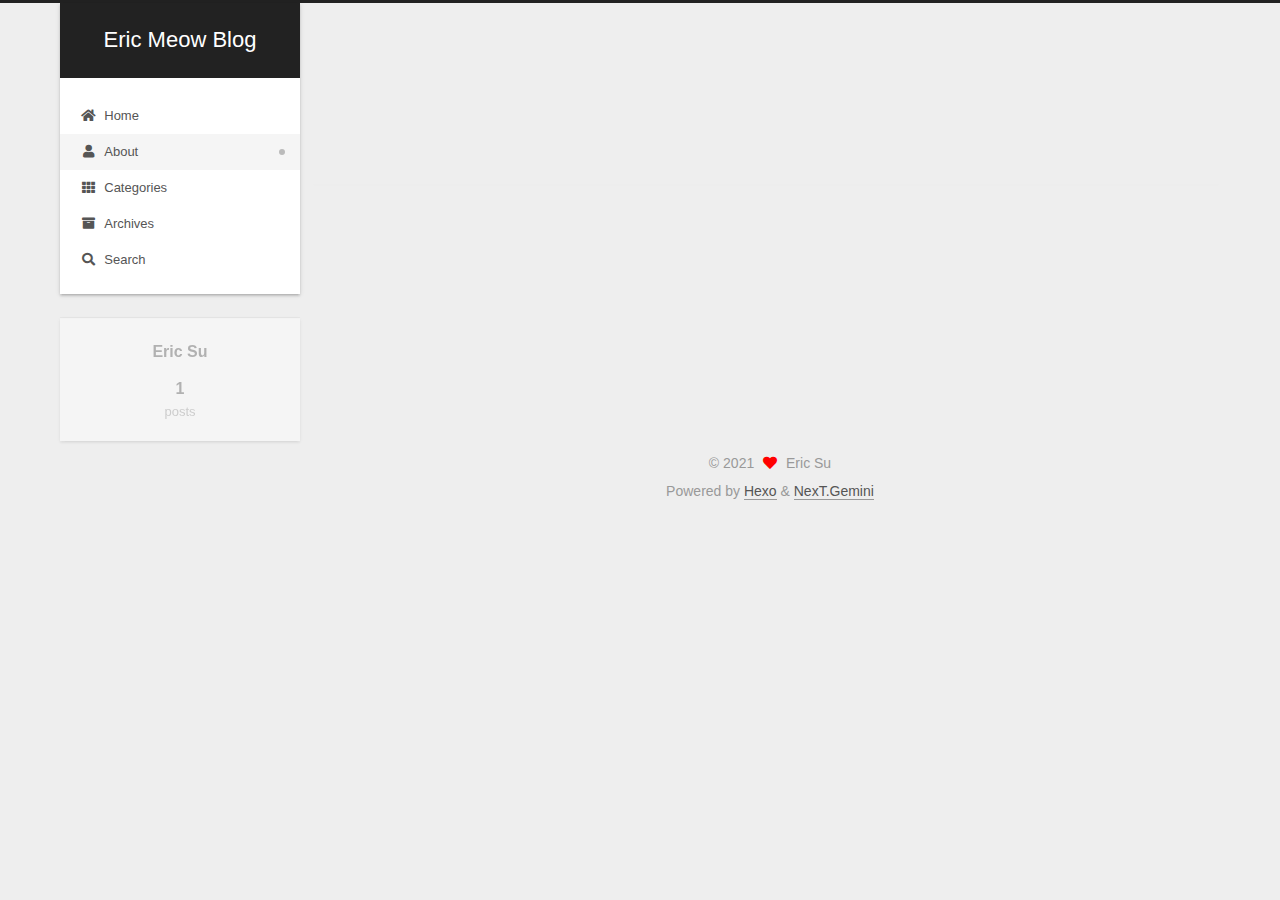
==== commit cf7c51ad: "Site updated: 2021-12-12 10:20:27" ====
--- a/about/index.html
+++ b/about/index.html
@@ -17,7 +17,7 @@
 
 <script id="hexo-configurations">
     var NexT = window.NexT || {};
-    var CONFIG = {"hostname":"eric60305.github.io","root":"/","scheme":"Gemini","version":"7.8.0","exturl":false,"sidebar":{"position":"left","display":"post","padding":18,"offset":12,"onmobile":false},"copycode":{"enable":false,"show_result":false,"style":null},"back2top":{"enable":true,"sidebar":false,"scrollpercent":false},"bookmark":{"enable":false,"color":"#222","save":"auto"},"fancybox":false,"mediumzoom":false,"lazyload":false,"pangu":false,"comments":{"style":"tabs","active":null,"storage":true,"lazyload":false,"nav":null},"algolia":{"hits":{"per_page":10},"labels":{"input_placeholder":"Search for Posts","hits_empty":"We didn't find any results for the search: ${query}","hits_stats":"${hits} results found in ${time} ms"}},"localsearch":{"enable":false,"trigger":"auto","top_n_per_article":1,"unescape":false,"preload":false},"motion":{"enable":true,"async":false,"transition":{"post_block":"fadeIn","post_header":"slideDownIn","post_body":"slideDownIn","coll_header":"slideLeftIn","sidebar":"slideUpIn"}}};
+    var CONFIG = {"hostname":"eric60305.github.io","root":"/","scheme":"Gemini","version":"7.8.0","exturl":false,"sidebar":{"position":"left","display":"post","padding":18,"offset":12,"onmobile":false},"copycode":{"enable":false,"show_result":false,"style":null},"back2top":{"enable":true,"sidebar":false,"scrollpercent":false},"bookmark":{"enable":false,"color":"#222","save":"auto"},"fancybox":false,"mediumzoom":false,"lazyload":false,"pangu":false,"comments":{"style":"tabs","active":null,"storage":true,"lazyload":false,"nav":null},"algolia":{"hits":{"per_page":10},"labels":{"input_placeholder":"Search for Posts","hits_empty":"We didn't find any results for the search: ${query}","hits_stats":"${hits} results found in ${time} ms"}},"localsearch":{"enable":true,"trigger":"auto","top_n_per_article":1,"unescape":false,"preload":false},"motion":{"enable":true,"async":false,"transition":{"post_block":"fadeIn","post_header":"slideDownIn","post_body":"slideDownIn","coll_header":"slideLeftIn","sidebar":"slideUpIn"}},"path":"search.xml"};
   </script>
 
   <meta property="og:type" content="website">
@@ -102,6 +102,7 @@
 
   <div class="site-nav-right">
     <div class="toggle popup-trigger">
+        <i class="fa fa-search fa-fw fa-lg"></i>
     </div>
   </div>
 </div>
@@ -131,11 +132,38 @@
     <a href="/archives/" rel="section"><i class="fa fa-archive fa-fw"></i>Archives</a>
 
   </li>
+      <li class="menu-item menu-item-search">
+        <a role="button" class="popup-trigger"><i class="fa fa-search fa-fw"></i>Search
+        </a>
+      </li>
   </ul>
 </nav>
 
 
 
+  <div class="search-pop-overlay">
+    <div class="popup search-popup">
+        <div class="search-header">
+  <span class="search-icon">
+    <i class="fa fa-search"></i>
+  </span>
+  <div class="search-input-container">
+    <input autocomplete="off" autocapitalize="off"
+           placeholder="Searching..." spellcheck="false"
+           type="search" class="search-input">
+  </div>
+  <span class="popup-btn-close">
+    <i class="fa fa-times-circle"></i>
+  </span>
+</div>
+<div id="search-result">
+  <div id="no-result">
+    <i class="fa fa-spinner fa-pulse fa-5x fa-fw"></i>
+  </div>
+</div>
+
+    </div>
+  </div>
 
 </div>
     </header>
@@ -145,6 +173,7 @@
     <i class="fa fa-arrow-up"></i>
     <span>0%</span>
   </div>
+  <div class="reading-progress-bar"></div>
 
 
     <main class="main">
@@ -324,6 +353,10 @@
 
 
 
+  
+<script src="/js/local-search.js"></script>
+
+
 
 
 
--- a/css/main.css
+++ b/css/main.css
@@ -1168,7 +1168,7 @@
 }
 .links-of-author a::before,
 .links-of-author span.exturl::before {
-  background: #ffa442;
+  background: #24f6ff;
   border-radius: 50%;
   content: ' ';
   display: inline-block;
@@ -1510,6 +1510,16 @@
     left: 20px;
     opacity: 0.8;
   }
+}
+.reading-progress-bar {
+  background: #37c6c0;
+  display: block;
+  height: 3px;
+  left: 0;
+  position: fixed;
+  width: 0;
+  z-index: 1500;
+  top: 0;
 }
 .post-body {
   font-family: 'Lato', "PingFang SC", "Microsoft YaHei", sans-serif;
@@ -2141,6 +2151,106 @@
 .tag-cloud a:hover {
   color: var(--link-hover-color) !important;
 }
+.search-pop-overlay {
+  background: rgba(0,0,0,0);
+  height: 100%;
+  left: 0;
+  position: fixed;
+  top: 0;
+  transition: visibility 0s linear 0.2s, background 0.2s;
+  visibility: hidden;
+  width: 100%;
+  z-index: 1400;
+}
+.search-pop-overlay.search-active {
+  background: rgba(0,0,0,0.3);
+  transition: background 0.2s;
+  visibility: visible;
+}
+.search-popup {
+  background: var(--card-bg-color);
+  border-radius: 5px;
+  height: 80%;
+  left: calc(50% - 350px);
+  position: fixed;
+  top: 10%;
+  transform: scale(0);
+  transition: transform 0.2s;
+  width: 700px;
+  z-index: 1500;
+}
+.search-active .search-popup {
+  transform: scale(1);
+}
+@media (max-width: 767px) {
+  .search-popup {
+    border-radius: 0;
+    height: 100%;
+    left: 0;
+    margin: 0;
+    top: 0;
+    width: 100%;
+  }
+}
+.search-popup .search-icon,
+.search-popup .popup-btn-close {
+  color: #999;
+  font-size: 18px;
+  padding: 0 10px;
+}
+.search-popup .popup-btn-close {
+  cursor: pointer;
+}
+.search-popup .popup-btn-close:hover .fa {
+  color: #222;
+}
+.search-popup .search-header {
+  background: #eee;
+  border-top-left-radius: 5px;
+  border-top-right-radius: 5px;
+  display: flex;
+  padding: 5px;
+}
+.search-popup input.search-input {
+  background: transparent;
+  border: 0;
+  outline: 0;
+  width: 100%;
+}
+.search-popup input.search-input::-webkit-search-cancel-button {
+  display: none;
+}
+.search-popup .search-input-container {
+  flex-grow: 1;
+  padding: 2px;
+}
+.search-popup ul.search-result-list {
+  margin: 0 5px;
+  padding: 0;
+  width: 100%;
+}
+.search-popup p.search-result {
+  border-bottom: 1px dashed #ccc;
+  padding: 5px 0;
+}
+.search-popup a.search-result-title {
+  font-weight: bold;
+}
+.search-popup .search-keyword {
+  border-bottom: 1px dashed #ff2a2a;
+  color: #ff2a2a;
+  font-weight: bold;
+}
+.search-popup #search-result {
+  display: flex;
+  height: calc(100% - 55px);
+  overflow: auto;
+  padding: 5px 25px;
+}
+.search-popup #no-result {
+  color: #ccc;
+  margin: auto;
+}
 .header {
   margin: 0 auto;
   position: relative;
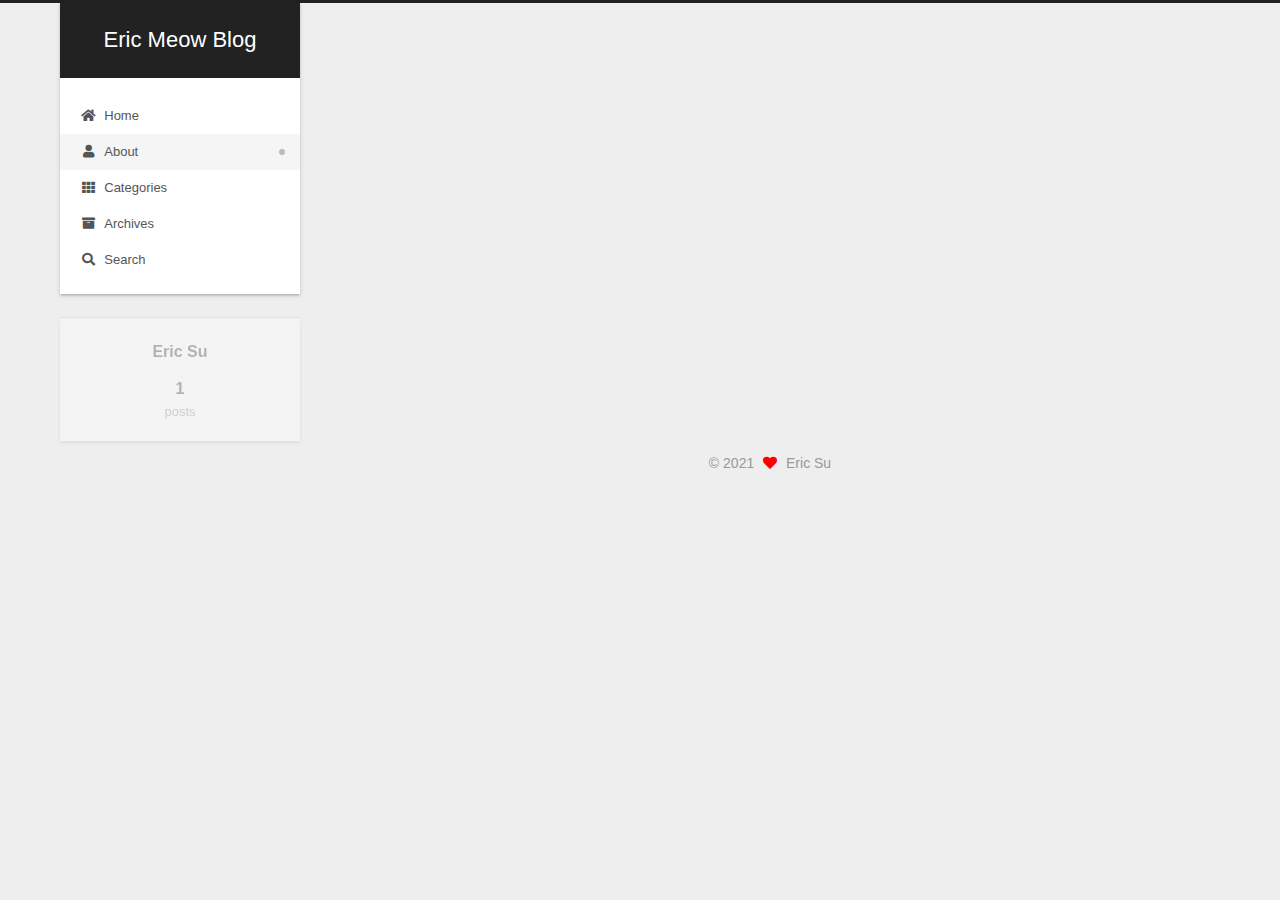
==== commit e9899940: "Site updated: 2021-12-12 10:44:07" ====
--- a/about/index.html
+++ b/about/index.html
@@ -26,7 +26,7 @@
 <meta property="og:site_name" content="Eric Meow Blog">
 <meta property="og:locale" content="en_US">
 <meta property="article:published_time" content="2021-12-12T01:47:21.000Z">
-<meta property="article:modified_time" content="2021-12-12T01:47:21.116Z">
+<meta property="article:modified_time" content="2021-12-12T02:26:24.091Z">
 <meta property="article:author" content="Eric Su">
 <meta name="twitter:card" content="summary">
 
@@ -314,8 +314,6 @@
   </span>
   <span class="author" itemprop="copyrightHolder">Eric Su</span>
 </div>
-  <div class="powered-by">Powered by <a href="https://hexo.io/" class="theme-link" rel="noopener" target="_blank">Hexo</a> & <a href="https://theme-next.org/" class="theme-link" rel="noopener" target="_blank">NexT.Gemini</a>
-  </div>
 
         
 
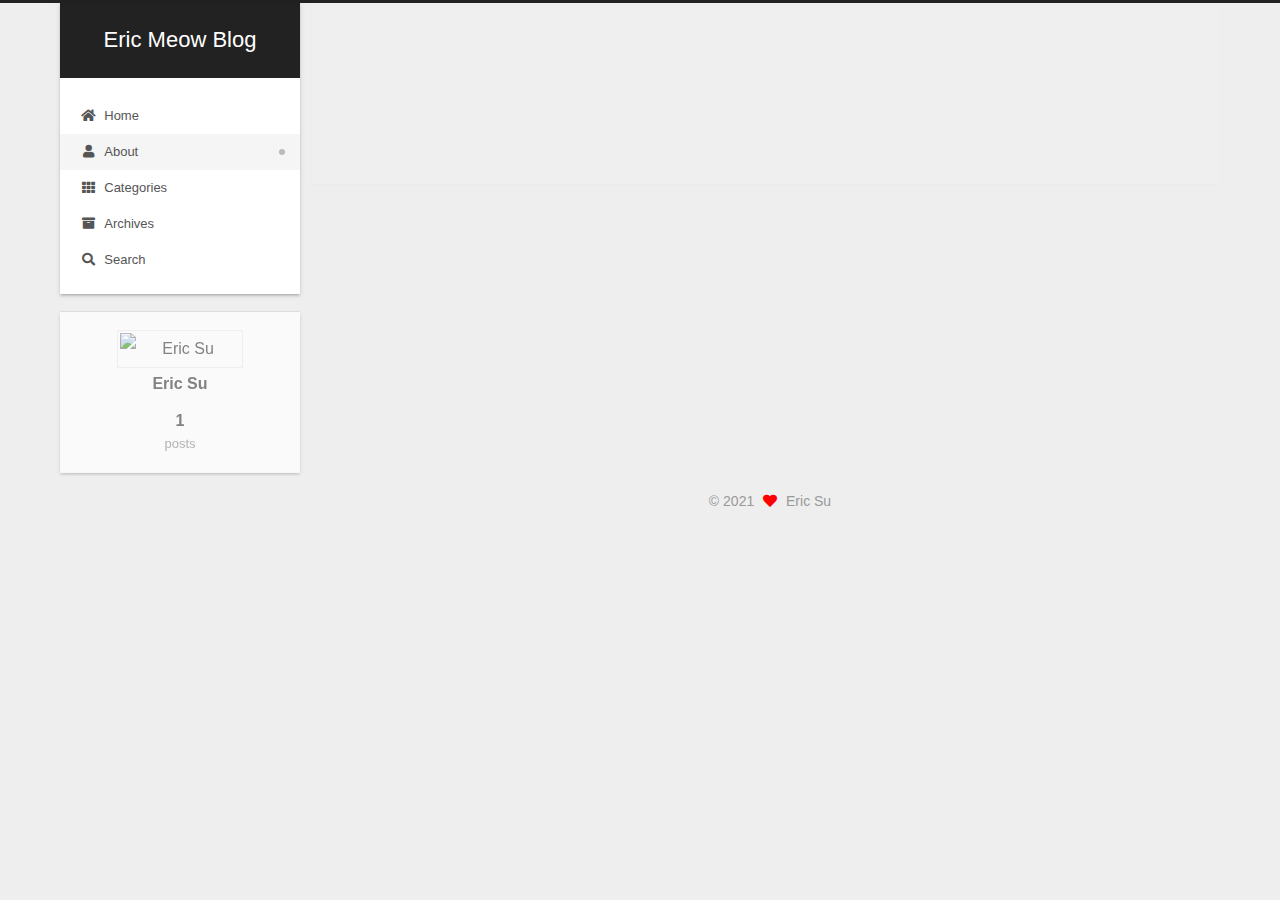
==== commit e8e189ea: "Site updated: 2021-12-12 10:59:36" ====
--- a/about/index.html
+++ b/about/index.html
@@ -1,51 +1,120 @@
 <!DOCTYPE html>
 <html lang="en">
+
 <head>
   <meta charset="UTF-8">
-<meta name="viewport" content="width=device-width, initial-scale=1, maximum-scale=2">
-<meta name="theme-color" content="#222">
-<meta name="generator" content="Hexo 5.4.0">
+  <meta name="viewport" content="width=device-width, initial-scale=1, maximum-scale=2">
+  <meta name="theme-color" content="#222">
+  <meta name="generator" content="Hexo 5.4.0">
   <link rel="apple-touch-icon" sizes="180x180" href="/images/apple-touch-icon-next.png">
   <link rel="icon" type="image/png" sizes="32x32" href="/images/favicon-32x32-next.png">
   <link rel="icon" type="image/png" sizes="16x16" href="/images/favicon-16x16-next.png">
   <link rel="mask-icon" href="/images/logo.svg" color="#222">
 
-<link rel="stylesheet" href="/css/main.css">
-
-
-<link rel="stylesheet" href="/lib/font-awesome/css/all.min.css">
-
-<script id="hexo-configurations">
+  <link rel="stylesheet" href="/css/main.css">
+
+
+  <link rel="stylesheet" href="/lib/font-awesome/css/all.min.css">
+
+  <script id="hexo-configurations">
     var NexT = window.NexT || {};
-    var CONFIG = {"hostname":"eric60305.github.io","root":"/","scheme":"Gemini","version":"7.8.0","exturl":false,"sidebar":{"position":"left","display":"post","padding":18,"offset":12,"onmobile":false},"copycode":{"enable":false,"show_result":false,"style":null},"back2top":{"enable":true,"sidebar":false,"scrollpercent":false},"bookmark":{"enable":false,"color":"#222","save":"auto"},"fancybox":false,"mediumzoom":false,"lazyload":false,"pangu":false,"comments":{"style":"tabs","active":null,"storage":true,"lazyload":false,"nav":null},"algolia":{"hits":{"per_page":10},"labels":{"input_placeholder":"Search for Posts","hits_empty":"We didn't find any results for the search: ${query}","hits_stats":"${hits} results found in ${time} ms"}},"localsearch":{"enable":true,"trigger":"auto","top_n_per_article":1,"unescape":false,"preload":false},"motion":{"enable":true,"async":false,"transition":{"post_block":"fadeIn","post_header":"slideDownIn","post_body":"slideDownIn","coll_header":"slideLeftIn","sidebar":"slideUpIn"}},"path":"search.xml"};
+    var CONFIG = {
+      "hostname": "eric60305.github.io",
+      "root": "/",
+      "scheme": "Gemini",
+      "version": "7.8.0",
+      "exturl": false,
+      "sidebar": {
+        "position": "left",
+        "display": "post",
+        "padding": 18,
+        "offset": 12,
+        "onmobile": false
+      },
+      "copycode": {
+        "enable": false,
+        "show_result": false,
+        "style": null
+      },
+      "back2top": {
+        "enable": true,
+        "sidebar": false,
+        "scrollpercent": false
+      },
+      "bookmark": {
+        "enable": false,
+        "color": "#222",
+        "save": "auto"
+      },
+      "fancybox": false,
+      "mediumzoom": false,
+      "lazyload": false,
+      "pangu": false,
+      "comments": {
+        "style": "tabs",
+        "active": null,
+        "storage": true,
+        "lazyload": false,
+        "nav": null
+      },
+      "algolia": {
+        "hits": {
+          "per_page": 10
+        },
+        "labels": {
+          "input_placeholder": "Search for Posts",
+          "hits_empty": "We didn't find any results for the search: ${query}",
+          "hits_stats": "${hits} results found in ${time} ms"
+        }
+      },
+      "localsearch": {
+        "enable": true,
+        "trigger": "auto",
+        "top_n_per_article": 1,
+        "unescape": false,
+        "preload": false
+      },
+      "motion": {
+        "enable": true,
+        "async": false,
+        "transition": {
+          "post_block": "fadeIn",
+          "post_header": "slideDownIn",
+          "post_body": "slideDownIn",
+          "coll_header": "slideLeftIn",
+          "sidebar": "slideUpIn"
+        }
+      },
+      "path": "search.xml"
+    };
   </script>
 
   <meta property="og:type" content="website">
-<meta property="og:title" content="about">
-<meta property="og:url" content="https://eric60305.github.io/about/index.html">
-<meta property="og:site_name" content="Eric Meow Blog">
-<meta property="og:locale" content="en_US">
-<meta property="article:published_time" content="2021-12-12T01:47:21.000Z">
-<meta property="article:modified_time" content="2021-12-12T02:26:24.091Z">
-<meta property="article:author" content="Eric Su">
-<meta name="twitter:card" content="summary">
-
-<link rel="canonical" href="https://eric60305.github.io/about/">
-
-
-<script id="page-configurations">
-  // https://hexo.io/docs/variables.html
-  CONFIG.page = {
-    sidebar: "",
-    isHome : false,
-    isPost : false,
-    lang   : 'en'
-  };
-</script>
+  <meta property="og:title" content="About">
+  <meta property="og:url" content="https://eric60305.github.io/about/index.html">
+  <meta property="og:site_name" content="Eric Meow Blog">
+  <meta property="og:locale" content="en_US">
+  <meta property="article:published_time" content="2021-12-12T01:47:21.000Z">
+  <meta property="article:modified_time" content="2021-12-12T02:26:24.091Z">
+  <meta property="article:author" content="Eric Su">
+  <meta name="twitter:card" content="summary">
+
+  <link rel="canonical" href="https://eric60305.github.io/about/">
+
+
+  <script id="page-configurations">
+    // https://hexo.io/docs/variables.html
+    CONFIG.page = {
+      sidebar: "",
+      isHome: false,
+      isPost: false,
+      lang: 'en'
+    };
+  </script>
 
   <title>about | Eric Meow Blog
-</title>
-  
+  </title>
+
 
 
 
@@ -53,27 +122,34 @@
 
 
   <noscript>
-  <style>
-  .use-motion .brand,
-  .use-motion .menu-item,
-  .sidebar-inner,
-  .use-motion .post-block,
-  .use-motion .pagination,
-  .use-motion .comments,
-  .use-motion .post-header,
-  .use-motion .post-body,
-  .use-motion .collection-header { opacity: initial; }
-
-  .use-motion .site-title,
-  .use-motion .site-subtitle {
-    opacity: initial;
-    top: initial;
-  }
-
-  .use-motion .logo-line-before i { left: initial; }
-  .use-motion .logo-line-after i { right: initial; }
-  </style>
-</noscript>
+    <style>
+      .use-motion .brand,
+      .use-motion .menu-item,
+      .sidebar-inner,
+      .use-motion .post-block,
+      .use-motion .pagination,
+      .use-motion .comments,
+      .use-motion .post-header,
+      .use-motion .post-body,
+      .use-motion .collection-header {
+        opacity: initial;
+      }
+
+      .use-motion .site-title,
+      .use-motion .site-subtitle {
+        opacity: initial;
+        top: initial;
+      }
+
+      .use-motion .logo-line-before i {
+        left: initial;
+      }
+
+      .use-motion .logo-line-after i {
+        right: initial;
+      }
+    </style>
+  </noscript>
 
 </head>
 
@@ -82,218 +158,222 @@
     <div class="headband"></div>
 
     <header class="header" itemscope itemtype="http://schema.org/WPHeader">
-      <div class="header-inner"><div class="site-brand-container">
-  <div class="site-nav-toggle">
-    <div class="toggle" aria-label="Toggle navigation bar">
-      <span class="toggle-line toggle-line-first"></span>
-      <span class="toggle-line toggle-line-middle"></span>
-      <span class="toggle-line toggle-line-last"></span>
+      <div class="header-inner">
+        <div class="site-brand-container">
+          <div class="site-nav-toggle">
+            <div class="toggle" aria-label="Toggle navigation bar">
+              <span class="toggle-line toggle-line-first"></span>
+              <span class="toggle-line toggle-line-middle"></span>
+              <span class="toggle-line toggle-line-last"></span>
+            </div>
+          </div>
+
+          <div class="site-meta">
+
+            <a href="/" class="brand" rel="start">
+              <span class="logo-line-before"><i></i></span>
+              <h1 class="site-title">Eric Meow Blog</h1>
+              <span class="logo-line-after"><i></i></span>
+            </a>
+          </div>
+
+          <div class="site-nav-right">
+            <div class="toggle popup-trigger">
+              <i class="fa fa-search fa-fw fa-lg"></i>
+            </div>
+          </div>
+        </div>
+
+
+
+
+        <nav class="site-nav">
+          <ul id="menu" class="main-menu menu">
+            <li class="menu-item menu-item-home">
+
+              <a href="/" rel="section"><i class="fa fa-home fa-fw"></i>Home</a>
+
+            </li>
+            <li class="menu-item menu-item-about">
+
+              <a href="/about/" rel="section"><i class="fa fa-user fa-fw"></i>About</a>
+
+            </li>
+            <li class="menu-item menu-item-categories">
+
+              <a href="/categories/" rel="section"><i class="fa fa-th fa-fw"></i>Categories</a>
+
+            </li>
+            <li class="menu-item menu-item-archives">
+
+              <a href="/archives/" rel="section"><i class="fa fa-archive fa-fw"></i>Archives</a>
+
+            </li>
+            <li class="menu-item menu-item-search">
+              <a role="button" class="popup-trigger"><i class="fa fa-search fa-fw"></i>Search
+              </a>
+            </li>
+          </ul>
+        </nav>
+
+
+
+        <div class="search-pop-overlay">
+          <div class="popup search-popup">
+            <div class="search-header">
+              <span class="search-icon">
+                <i class="fa fa-search"></i>
+              </span>
+              <div class="search-input-container">
+                <input autocomplete="off" autocapitalize="off" placeholder="Searching..." spellcheck="false"
+                  type="search" class="search-input">
+              </div>
+              <span class="popup-btn-close">
+                <i class="fa fa-times-circle"></i>
+              </span>
+            </div>
+            <div id="search-result">
+              <div id="no-result">
+                <i class="fa fa-spinner fa-pulse fa-5x fa-fw"></i>
+              </div>
+            </div>
+
+          </div>
+        </div>
+
+      </div>
+    </header>
+
+
+    <div class="back-to-top">
+      <i class="fa fa-arrow-up"></i>
+      <span>0%</span>
     </div>
-  </div>
-
-  <div class="site-meta">
-
-    <a href="/" class="brand" rel="start">
-      <span class="logo-line-before"><i></i></span>
-      <h1 class="site-title">Eric Meow Blog</h1>
-      <span class="logo-line-after"><i></i></span>
-    </a>
-  </div>
-
-  <div class="site-nav-right">
-    <div class="toggle popup-trigger">
-        <i class="fa fa-search fa-fw fa-lg"></i>
-    </div>
-  </div>
-</div>
-
-
-
-
-<nav class="site-nav">
-  <ul id="menu" class="main-menu menu">
-        <li class="menu-item menu-item-home">
-
-    <a href="/" rel="section"><i class="fa fa-home fa-fw"></i>Home</a>
-
-  </li>
-        <li class="menu-item menu-item-about">
-
-    <a href="/about/" rel="section"><i class="fa fa-user fa-fw"></i>About</a>
-
-  </li>
-        <li class="menu-item menu-item-categories">
-
-    <a href="/categories/" rel="section"><i class="fa fa-th fa-fw"></i>Categories</a>
-
-  </li>
-        <li class="menu-item menu-item-archives">
-
-    <a href="/archives/" rel="section"><i class="fa fa-archive fa-fw"></i>Archives</a>
-
-  </li>
-      <li class="menu-item menu-item-search">
-        <a role="button" class="popup-trigger"><i class="fa fa-search fa-fw"></i>Search
-        </a>
-      </li>
-  </ul>
-</nav>
-
-
-
-  <div class="search-pop-overlay">
-    <div class="popup search-popup">
-        <div class="search-header">
-  <span class="search-icon">
-    <i class="fa fa-search"></i>
-  </span>
-  <div class="search-input-container">
-    <input autocomplete="off" autocapitalize="off"
-           placeholder="Searching..." spellcheck="false"
-           type="search" class="search-input">
-  </div>
-  <span class="popup-btn-close">
-    <i class="fa fa-times-circle"></i>
-  </span>
-</div>
-<div id="search-result">
-  <div id="no-result">
-    <i class="fa fa-spinner fa-pulse fa-5x fa-fw"></i>
-  </div>
-</div>
-
-    </div>
-  </div>
-
-</div>
-    </header>
-
-    
-  <div class="back-to-top">
-    <i class="fa fa-arrow-up"></i>
-    <span>0%</span>
-  </div>
-  <div class="reading-progress-bar"></div>
+    <div class="reading-progress-bar"></div>
 
 
     <main class="main">
       <div class="main-inner">
         <div class="content-wrap">
-          
-  
-  
+
+
+
 
           <div class="content page posts-expand">
-            
-
-    
-    
-    
-    <div class="post-block" lang="en">
-      <header class="post-header">
-
-<h1 class="post-title" itemprop="name headline">about
-</h1>
-
-<div class="post-meta">
-  
-
-</div>
-
-</header>
-
-      
-      
-      
-      <div class="post-body">
-          
-      </div>
-      
-      
-      
-    </div>
-    
-
-    
-    
-    
-
-
-          </div>
-          
-
-<script>
-  window.addEventListener('tabs:register', () => {
-    let { activeClass } = CONFIG.comments;
-    if (CONFIG.comments.storage) {
-      activeClass = localStorage.getItem('comments_active') || activeClass;
-    }
-    if (activeClass) {
-      let activeTab = document.querySelector(`a[href="#comment-${activeClass}"]`);
-      if (activeTab) {
-        activeTab.click();
-      }
-    }
-  });
-  if (CONFIG.comments.storage) {
-    window.addEventListener('tabs:click', event => {
-      if (!event.target.matches('.tabs-comment .tab-content .tab-pane')) return;
-      let commentClass = event.target.classList[1];
-      localStorage.setItem('comments_active', commentClass);
-    });
-  }
-</script>
+
+
+
+
+
+            <div class="post-block" lang="en">
+              <header class="post-header">
+
+                <h1 class="post-title" itemprop="name headline">about
+                </h1>
+
+                <div class="post-meta">
+
+
+                </div>
+
+              </header>
+
+
+
+
+              <div class="post-body">
+
+              </div>
+
+
+
+            </div>
+
+
+
+
+
+
+
+          </div>
+
+
+          <script>
+            window.addEventListener('tabs:register', () => {
+              let {
+                activeClass
+              } = CONFIG.comments;
+              if (CONFIG.comments.storage) {
+                activeClass = localStorage.getItem('comments_active') || activeClass;
+              }
+              if (activeClass) {
+                let activeTab = document.querySelector(`a[href="#comment-${activeClass}"]`);
+                if (activeTab) {
+                  activeTab.click();
+                }
+              }
+            });
+            if (CONFIG.comments.storage) {
+              window.addEventListener('tabs:click', event => {
+                if (!event.target.matches('.tabs-comment .tab-content .tab-pane')) return;
+                let commentClass = event.target.classList[1];
+                localStorage.setItem('comments_active', commentClass);
+              });
+            }
+          </script>
 
         </div>
-          
-  
-  <div class="toggle sidebar-toggle">
-    <span class="toggle-line toggle-line-first"></span>
-    <span class="toggle-line toggle-line-middle"></span>
-    <span class="toggle-line toggle-line-last"></span>
-  </div>
-
-  <aside class="sidebar">
-    <div class="sidebar-inner">
-
-      <ul class="sidebar-nav motion-element">
-        <li class="sidebar-nav-toc">
-          Table of Contents
-        </li>
-        <li class="sidebar-nav-overview">
-          Overview
-        </li>
-      </ul>
-
-      <!--noindex-->
-      <div class="post-toc-wrap sidebar-panel">
-      </div>
-      <!--/noindex-->
-
-      <div class="site-overview-wrap sidebar-panel">
-        <div class="site-author motion-element" itemprop="author" itemscope itemtype="http://schema.org/Person">
-  <p class="site-author-name" itemprop="name">Eric Su</p>
-  <div class="site-description" itemprop="description"></div>
-</div>
-<div class="site-state-wrap motion-element">
-  <nav class="site-state">
-      <div class="site-state-item site-state-posts">
-          <a href="/archives/">
-        
-          <span class="site-state-item-count">1</span>
-          <span class="site-state-item-name">posts</span>
-        </a>
-      </div>
-  </nav>
-</div>
-
-
-
-      </div>
-
-    </div>
-  </aside>
-  <div id="sidebar-dimmer"></div>
+
+
+        <div class="toggle sidebar-toggle">
+          <span class="toggle-line toggle-line-first"></span>
+          <span class="toggle-line toggle-line-middle"></span>
+          <span class="toggle-line toggle-line-last"></span>
+        </div>
+
+        <aside class="sidebar">
+          <div class="sidebar-inner">
+
+            <ul class="sidebar-nav motion-element">
+              <li class="sidebar-nav-toc">
+                Table of Contents
+              </li>
+              <li class="sidebar-nav-overview">
+                Overview
+              </li>
+            </ul>
+
+            <!--noindex-->
+            <div class="post-toc-wrap sidebar-panel">
+            </div>
+            <!--/noindex-->
+
+            <div class="site-overview-wrap sidebar-panel">
+              <div class="site-author motion-element" itemprop="author" itemscope itemtype="http://schema.org/Person">
+                <img class="site-author-image" itemprop="image" alt="Eric Su"
+                  src="https://images.unsplash.com/photo-1533738363-b7f9aef128ce?ixlib=rb-1.2.1&ixid=MnwxMjA3fDB8MHxwaG90by1wYWdlfHx8fGVufDB8fHx8&auto=format&fit=crop&w=1635&q=80">
+                <p class="site-author-name" itemprop="name">Eric Su</p>
+                <div class="site-description" itemprop="description"></div>
+              </div>
+              <div class="site-state-wrap motion-element">
+                <nav class="site-state">
+                  <div class="site-state-item site-state-posts">
+                    <a href="/archives/">
+
+                      <span class="site-state-item-count">1</span>
+                      <span class="site-state-item-name">posts</span>
+                    </a>
+                  </div>
+                </nav>
+              </div>
+
+
+
+            </div>
+
+          </div>
+        </aside>
+        <div id="sidebar-dimmer"></div>
 
 
       </div>
@@ -301,21 +381,21 @@
 
     <footer class="footer">
       <div class="footer-inner">
-        
-
-        
-
-<div class="copyright">
-  
-  &copy; 
-  <span itemprop="copyrightYear">2021</span>
-  <span class="with-love">
-    <i class="fa fa-heart"></i>
-  </span>
-  <span class="author" itemprop="copyrightHolder">Eric Su</span>
-</div>
-
-        
+
+
+
+
+        <div class="copyright">
+
+          &copy;
+          <span itemprop="copyrightYear">2021</span>
+          <span class="with-love">
+            <i class="fa fa-heart"></i>
+          </span>
+          <span class="author" itemprop="copyrightHolder">Eric Su</span>
+        </div>
+
+
 
 
 
@@ -328,47 +408,48 @@
     </footer>
   </div>
 
-  
+
   <script src="/lib/anime.min.js"></script>
   <script src="/lib/velocity/velocity.min.js"></script>
   <script src="/lib/velocity/velocity.ui.min.js"></script>
 
-<script src="/js/utils.js"></script>
-
-<script src="/js/motion.js"></script>
-
-
-<script src="/js/schemes/pisces.js"></script>
-
-
-<script src="/js/next-boot.js"></script>
-
-
-
-
-  
-
-
-
-
-  
-<script src="/js/local-search.js"></script>
-
-
-
-
-
-
-
-
-
-
-
-
-
-  
-
-  
+  <script src="/js/utils.js"></script>
+
+  <script src="/js/motion.js"></script>
+
+
+  <script src="/js/schemes/pisces.js"></script>
+
+
+  <script src="/js/next-boot.js"></script>
+
+
+
+
+
+
+
+
+
+
+  <script src="/js/local-search.js"></script>
+
+
+
+
+
+
+
+
+
+
+
+
+
+
+
+
 
 </body>
-</html>
+
+</html>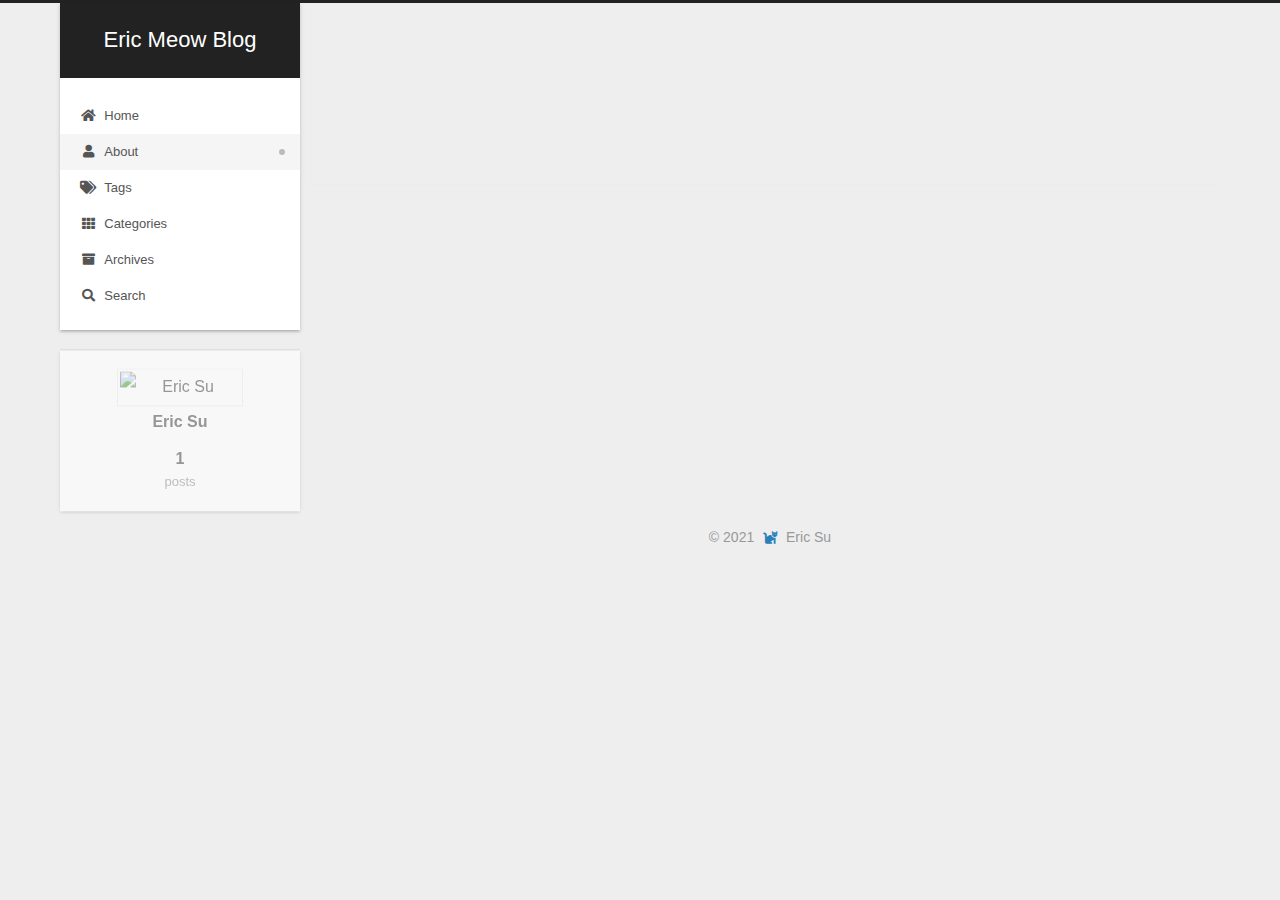
==== commit 537ff55f: "Site updated: 2021-12-12 11:48:43" ====
--- a/about/index.html
+++ b/about/index.html
@@ -1,120 +1,51 @@
 <!DOCTYPE html>
 <html lang="en">
-
 <head>
   <meta charset="UTF-8">
-  <meta name="viewport" content="width=device-width, initial-scale=1, maximum-scale=2">
-  <meta name="theme-color" content="#222">
-  <meta name="generator" content="Hexo 5.4.0">
-  <link rel="apple-touch-icon" sizes="180x180" href="/images/apple-touch-icon-next.png">
-  <link rel="icon" type="image/png" sizes="32x32" href="/images/favicon-32x32-next.png">
-  <link rel="icon" type="image/png" sizes="16x16" href="/images/favicon-16x16-next.png">
+<meta name="viewport" content="width=device-width, initial-scale=1, maximum-scale=2">
+<meta name="theme-color" content="#222">
+<meta name="generator" content="Hexo 5.4.0">
+  <link rel="apple-touch-icon" sizes="180x180" href="/images/kitty256x256.png">
+  <link rel="icon" type="image/png" sizes="32x32" href="/images/kitty32x32.png">
+  <link rel="icon" type="image/png" sizes="16x16" href="/images/kitty16x16.png">
   <link rel="mask-icon" href="/images/logo.svg" color="#222">
 
-  <link rel="stylesheet" href="/css/main.css">
-
-
-  <link rel="stylesheet" href="/lib/font-awesome/css/all.min.css">
-
-  <script id="hexo-configurations">
+<link rel="stylesheet" href="/css/main.css">
+
+
+<link rel="stylesheet" href="/lib/font-awesome/css/all.min.css">
+
+<script id="hexo-configurations">
     var NexT = window.NexT || {};
-    var CONFIG = {
-      "hostname": "eric60305.github.io",
-      "root": "/",
-      "scheme": "Gemini",
-      "version": "7.8.0",
-      "exturl": false,
-      "sidebar": {
-        "position": "left",
-        "display": "post",
-        "padding": 18,
-        "offset": 12,
-        "onmobile": false
-      },
-      "copycode": {
-        "enable": false,
-        "show_result": false,
-        "style": null
-      },
-      "back2top": {
-        "enable": true,
-        "sidebar": false,
-        "scrollpercent": false
-      },
-      "bookmark": {
-        "enable": false,
-        "color": "#222",
-        "save": "auto"
-      },
-      "fancybox": false,
-      "mediumzoom": false,
-      "lazyload": false,
-      "pangu": false,
-      "comments": {
-        "style": "tabs",
-        "active": null,
-        "storage": true,
-        "lazyload": false,
-        "nav": null
-      },
-      "algolia": {
-        "hits": {
-          "per_page": 10
-        },
-        "labels": {
-          "input_placeholder": "Search for Posts",
-          "hits_empty": "We didn't find any results for the search: ${query}",
-          "hits_stats": "${hits} results found in ${time} ms"
-        }
-      },
-      "localsearch": {
-        "enable": true,
-        "trigger": "auto",
-        "top_n_per_article": 1,
-        "unescape": false,
-        "preload": false
-      },
-      "motion": {
-        "enable": true,
-        "async": false,
-        "transition": {
-          "post_block": "fadeIn",
-          "post_header": "slideDownIn",
-          "post_body": "slideDownIn",
-          "coll_header": "slideLeftIn",
-          "sidebar": "slideUpIn"
-        }
-      },
-      "path": "search.xml"
-    };
+    var CONFIG = {"hostname":"eric60305.github.io","root":"/","scheme":"Gemini","version":"7.8.0","exturl":false,"sidebar":{"position":"left","display":"post","padding":18,"offset":12,"onmobile":false},"copycode":{"enable":false,"show_result":false,"style":null},"back2top":{"enable":true,"sidebar":false,"scrollpercent":false},"bookmark":{"enable":false,"color":"#222","save":"auto"},"fancybox":false,"mediumzoom":false,"lazyload":false,"pangu":false,"comments":{"style":"tabs","active":null,"storage":true,"lazyload":false,"nav":null},"algolia":{"hits":{"per_page":10},"labels":{"input_placeholder":"Search for Posts","hits_empty":"We didn't find any results for the search: ${query}","hits_stats":"${hits} results found in ${time} ms"}},"localsearch":{"enable":true,"trigger":"auto","top_n_per_article":1,"unescape":false,"preload":false},"motion":{"enable":true,"async":false,"transition":{"post_block":"fadeIn","post_header":"slideDownIn","post_body":"slideDownIn","coll_header":"slideLeftIn","sidebar":"slideUpIn"}},"path":"search.xml"};
   </script>
 
   <meta property="og:type" content="website">
-  <meta property="og:title" content="About">
-  <meta property="og:url" content="https://eric60305.github.io/about/index.html">
-  <meta property="og:site_name" content="Eric Meow Blog">
-  <meta property="og:locale" content="en_US">
-  <meta property="article:published_time" content="2021-12-12T01:47:21.000Z">
-  <meta property="article:modified_time" content="2021-12-12T02:26:24.091Z">
-  <meta property="article:author" content="Eric Su">
-  <meta name="twitter:card" content="summary">
-
-  <link rel="canonical" href="https://eric60305.github.io/about/">
-
-
-  <script id="page-configurations">
-    // https://hexo.io/docs/variables.html
-    CONFIG.page = {
-      sidebar: "",
-      isHome: false,
-      isPost: false,
-      lang: 'en'
-    };
-  </script>
-
-  <title>about | Eric Meow Blog
-  </title>
-
+<meta property="og:title" content="About">
+<meta property="og:url" content="https://eric60305.github.io/about/index.html">
+<meta property="og:site_name" content="Eric Meow Blog">
+<meta property="og:locale" content="en_US">
+<meta property="article:published_time" content="2021-12-12T01:47:21.000Z">
+<meta property="article:modified_time" content="2021-12-12T03:40:54.940Z">
+<meta property="article:author" content="Eric Su">
+<meta name="twitter:card" content="summary">
+
+<link rel="canonical" href="https://eric60305.github.io/about/">
+
+
+<script id="page-configurations">
+  // https://hexo.io/docs/variables.html
+  CONFIG.page = {
+    sidebar: "",
+    isHome : false,
+    isPost : false,
+    lang   : 'en'
+  };
+</script>
+
+  <title>About | Eric Meow Blog
+</title>
+  
 
 
 
@@ -122,34 +53,27 @@
 
 
   <noscript>
-    <style>
-      .use-motion .brand,
-      .use-motion .menu-item,
-      .sidebar-inner,
-      .use-motion .post-block,
-      .use-motion .pagination,
-      .use-motion .comments,
-      .use-motion .post-header,
-      .use-motion .post-body,
-      .use-motion .collection-header {
-        opacity: initial;
-      }
-
-      .use-motion .site-title,
-      .use-motion .site-subtitle {
-        opacity: initial;
-        top: initial;
-      }
-
-      .use-motion .logo-line-before i {
-        left: initial;
-      }
-
-      .use-motion .logo-line-after i {
-        right: initial;
-      }
-    </style>
-  </noscript>
+  <style>
+  .use-motion .brand,
+  .use-motion .menu-item,
+  .sidebar-inner,
+  .use-motion .post-block,
+  .use-motion .pagination,
+  .use-motion .comments,
+  .use-motion .post-header,
+  .use-motion .post-body,
+  .use-motion .collection-header { opacity: initial; }
+
+  .use-motion .site-title,
+  .use-motion .site-subtitle {
+    opacity: initial;
+    top: initial;
+  }
+
+  .use-motion .logo-line-before i { left: initial; }
+  .use-motion .logo-line-after i { right: initial; }
+  </style>
+</noscript>
 
 </head>
 
@@ -158,222 +82,225 @@
     <div class="headband"></div>
 
     <header class="header" itemscope itemtype="http://schema.org/WPHeader">
-      <div class="header-inner">
-        <div class="site-brand-container">
-          <div class="site-nav-toggle">
-            <div class="toggle" aria-label="Toggle navigation bar">
-              <span class="toggle-line toggle-line-first"></span>
-              <span class="toggle-line toggle-line-middle"></span>
-              <span class="toggle-line toggle-line-last"></span>
-            </div>
-          </div>
-
-          <div class="site-meta">
-
-            <a href="/" class="brand" rel="start">
-              <span class="logo-line-before"><i></i></span>
-              <h1 class="site-title">Eric Meow Blog</h1>
-              <span class="logo-line-after"><i></i></span>
-            </a>
-          </div>
-
-          <div class="site-nav-right">
-            <div class="toggle popup-trigger">
-              <i class="fa fa-search fa-fw fa-lg"></i>
-            </div>
-          </div>
-        </div>
-
-
-
-
-        <nav class="site-nav">
-          <ul id="menu" class="main-menu menu">
-            <li class="menu-item menu-item-home">
-
-              <a href="/" rel="section"><i class="fa fa-home fa-fw"></i>Home</a>
-
-            </li>
-            <li class="menu-item menu-item-about">
-
-              <a href="/about/" rel="section"><i class="fa fa-user fa-fw"></i>About</a>
-
-            </li>
-            <li class="menu-item menu-item-categories">
-
-              <a href="/categories/" rel="section"><i class="fa fa-th fa-fw"></i>Categories</a>
-
-            </li>
-            <li class="menu-item menu-item-archives">
-
-              <a href="/archives/" rel="section"><i class="fa fa-archive fa-fw"></i>Archives</a>
-
-            </li>
-            <li class="menu-item menu-item-search">
-              <a role="button" class="popup-trigger"><i class="fa fa-search fa-fw"></i>Search
-              </a>
-            </li>
-          </ul>
-        </nav>
-
-
-
-        <div class="search-pop-overlay">
-          <div class="popup search-popup">
-            <div class="search-header">
-              <span class="search-icon">
-                <i class="fa fa-search"></i>
-              </span>
-              <div class="search-input-container">
-                <input autocomplete="off" autocapitalize="off" placeholder="Searching..." spellcheck="false"
-                  type="search" class="search-input">
-              </div>
-              <span class="popup-btn-close">
-                <i class="fa fa-times-circle"></i>
-              </span>
-            </div>
-            <div id="search-result">
-              <div id="no-result">
-                <i class="fa fa-spinner fa-pulse fa-5x fa-fw"></i>
-              </div>
-            </div>
-
-          </div>
-        </div>
-
-      </div>
+      <div class="header-inner"><div class="site-brand-container">
+  <div class="site-nav-toggle">
+    <div class="toggle" aria-label="Toggle navigation bar">
+      <span class="toggle-line toggle-line-first"></span>
+      <span class="toggle-line toggle-line-middle"></span>
+      <span class="toggle-line toggle-line-last"></span>
+    </div>
+  </div>
+
+  <div class="site-meta">
+
+    <a href="/" class="brand" rel="start">
+      <span class="logo-line-before"><i></i></span>
+      <h1 class="site-title">Eric Meow Blog</h1>
+      <span class="logo-line-after"><i></i></span>
+    </a>
+  </div>
+
+  <div class="site-nav-right">
+    <div class="toggle popup-trigger">
+        <i class="fa fa-search fa-fw fa-lg"></i>
+    </div>
+  </div>
+</div>
+
+
+
+
+<nav class="site-nav">
+  <ul id="menu" class="main-menu menu">
+        <li class="menu-item menu-item-home">
+
+    <a href="/" rel="section"><i class="fa fa-home fa-fw"></i>Home</a>
+
+  </li>
+        <li class="menu-item menu-item-about">
+
+    <a href="/about/" rel="section"><i class="fa fa-user fa-fw"></i>About</a>
+
+  </li>
+        <li class="menu-item menu-item-tags">
+
+    <a href="/tags/" rel="section"><i class="fa fa-tags fa-fw"></i>Tags</a>
+
+  </li>
+        <li class="menu-item menu-item-categories">
+
+    <a href="/categories/" rel="section"><i class="fa fa-th fa-fw"></i>Categories</a>
+
+  </li>
+        <li class="menu-item menu-item-archives">
+
+    <a href="/archives/" rel="section"><i class="fa fa-archive fa-fw"></i>Archives</a>
+
+  </li>
+      <li class="menu-item menu-item-search">
+        <a role="button" class="popup-trigger"><i class="fa fa-search fa-fw"></i>Search
+        </a>
+      </li>
+  </ul>
+</nav>
+
+
+
+  <div class="search-pop-overlay">
+    <div class="popup search-popup">
+        <div class="search-header">
+  <span class="search-icon">
+    <i class="fa fa-search"></i>
+  </span>
+  <div class="search-input-container">
+    <input autocomplete="off" autocapitalize="off"
+           placeholder="Searching..." spellcheck="false"
+           type="search" class="search-input">
+  </div>
+  <span class="popup-btn-close">
+    <i class="fa fa-times-circle"></i>
+  </span>
+</div>
+<div id="search-result">
+  <div id="no-result">
+    <i class="fa fa-spinner fa-pulse fa-5x fa-fw"></i>
+  </div>
+</div>
+
+    </div>
+  </div>
+
+</div>
     </header>
 
-
-    <div class="back-to-top">
-      <i class="fa fa-arrow-up"></i>
-      <span>0%</span>
-    </div>
-    <div class="reading-progress-bar"></div>
+    
+  <div class="back-to-top">
+    <i class="fa fa-arrow-up"></i>
+    <span>0%</span>
+  </div>
+  <div class="reading-progress-bar"></div>
 
 
     <main class="main">
       <div class="main-inner">
         <div class="content-wrap">
-
-
-
+          
+  
+  
 
           <div class="content page posts-expand">
-
-
-
-
-
-            <div class="post-block" lang="en">
-              <header class="post-header">
-
-                <h1 class="post-title" itemprop="name headline">about
-                </h1>
-
-                <div class="post-meta">
-
-
-                </div>
-
-              </header>
-
-
-
-
-              <div class="post-body">
-
-              </div>
-
-
-
-            </div>
-
-
-
-
-
+            
+
+    
+    
+    
+    <div class="post-block" lang="en">
+      <header class="post-header">
+
+<h1 class="post-title" itemprop="name headline">About
+</h1>
+
+<div class="post-meta">
+  
+
+</div>
+
+</header>
+
+      
+      
+      
+      <div class="post-body">
+          
+      </div>
+      
+      
+      
+    </div>
+    
+
+    
+    
+    
 
 
           </div>
-
-
-          <script>
-            window.addEventListener('tabs:register', () => {
-              let {
-                activeClass
-              } = CONFIG.comments;
-              if (CONFIG.comments.storage) {
-                activeClass = localStorage.getItem('comments_active') || activeClass;
-              }
-              if (activeClass) {
-                let activeTab = document.querySelector(`a[href="#comment-${activeClass}"]`);
-                if (activeTab) {
-                  activeTab.click();
-                }
-              }
-            });
-            if (CONFIG.comments.storage) {
-              window.addEventListener('tabs:click', event => {
-                if (!event.target.matches('.tabs-comment .tab-content .tab-pane')) return;
-                let commentClass = event.target.classList[1];
-                localStorage.setItem('comments_active', commentClass);
-              });
-            }
-          </script>
+          
+
+<script>
+  window.addEventListener('tabs:register', () => {
+    let { activeClass } = CONFIG.comments;
+    if (CONFIG.comments.storage) {
+      activeClass = localStorage.getItem('comments_active') || activeClass;
+    }
+    if (activeClass) {
+      let activeTab = document.querySelector(`a[href="#comment-${activeClass}"]`);
+      if (activeTab) {
+        activeTab.click();
+      }
+    }
+  });
+  if (CONFIG.comments.storage) {
+    window.addEventListener('tabs:click', event => {
+      if (!event.target.matches('.tabs-comment .tab-content .tab-pane')) return;
+      let commentClass = event.target.classList[1];
+      localStorage.setItem('comments_active', commentClass);
+    });
+  }
+</script>
 
         </div>
-
-
-        <div class="toggle sidebar-toggle">
-          <span class="toggle-line toggle-line-first"></span>
-          <span class="toggle-line toggle-line-middle"></span>
-          <span class="toggle-line toggle-line-last"></span>
-        </div>
-
-        <aside class="sidebar">
-          <div class="sidebar-inner">
-
-            <ul class="sidebar-nav motion-element">
-              <li class="sidebar-nav-toc">
-                Table of Contents
-              </li>
-              <li class="sidebar-nav-overview">
-                Overview
-              </li>
-            </ul>
-
-            <!--noindex-->
-            <div class="post-toc-wrap sidebar-panel">
-            </div>
-            <!--/noindex-->
-
-            <div class="site-overview-wrap sidebar-panel">
-              <div class="site-author motion-element" itemprop="author" itemscope itemtype="http://schema.org/Person">
-                <img class="site-author-image" itemprop="image" alt="Eric Su"
-                  src="https://images.unsplash.com/photo-1533738363-b7f9aef128ce?ixlib=rb-1.2.1&ixid=MnwxMjA3fDB8MHxwaG90by1wYWdlfHx8fGVufDB8fHx8&auto=format&fit=crop&w=1635&q=80">
-                <p class="site-author-name" itemprop="name">Eric Su</p>
-                <div class="site-description" itemprop="description"></div>
-              </div>
-              <div class="site-state-wrap motion-element">
-                <nav class="site-state">
-                  <div class="site-state-item site-state-posts">
-                    <a href="/archives/">
-
-                      <span class="site-state-item-count">1</span>
-                      <span class="site-state-item-name">posts</span>
-                    </a>
-                  </div>
-                </nav>
-              </div>
-
-
-
-            </div>
-
-          </div>
-        </aside>
-        <div id="sidebar-dimmer"></div>
+          
+  
+  <div class="toggle sidebar-toggle">
+    <span class="toggle-line toggle-line-first"></span>
+    <span class="toggle-line toggle-line-middle"></span>
+    <span class="toggle-line toggle-line-last"></span>
+  </div>
+
+  <aside class="sidebar">
+    <div class="sidebar-inner">
+
+      <ul class="sidebar-nav motion-element">
+        <li class="sidebar-nav-toc">
+          Table of Contents
+        </li>
+        <li class="sidebar-nav-overview">
+          Overview
+        </li>
+      </ul>
+
+      <!--noindex-->
+      <div class="post-toc-wrap sidebar-panel">
+      </div>
+      <!--/noindex-->
+
+      <div class="site-overview-wrap sidebar-panel">
+        <div class="site-author motion-element" itemprop="author" itemscope itemtype="http://schema.org/Person">
+    <img class="site-author-image" itemprop="image" alt="Eric Su"
+      src="https://images.unsplash.com/photo-1533738363-b7f9aef128ce?ixlib=rb-1.2.1&ixid=MnwxMjA3fDB8MHxwaG90by1wYWdlfHx8fGVufDB8fHx8&auto=format&fit=crop&w=1635&q=80">
+  <p class="site-author-name" itemprop="name">Eric Su</p>
+  <div class="site-description" itemprop="description"></div>
+</div>
+<div class="site-state-wrap motion-element">
+  <nav class="site-state">
+      <div class="site-state-item site-state-posts">
+          <a href="/archives/">
+        
+          <span class="site-state-item-count">1</span>
+          <span class="site-state-item-name">posts</span>
+        </a>
+      </div>
+  </nav>
+</div>
+
+
+
+      </div>
+
+    </div>
+  </aside>
+  <div id="sidebar-dimmer"></div>
 
 
       </div>
@@ -381,21 +308,21 @@
 
     <footer class="footer">
       <div class="footer-inner">
-
-
-
-
-        <div class="copyright">
-
-          &copy;
-          <span itemprop="copyrightYear">2021</span>
-          <span class="with-love">
-            <i class="fa fa-heart"></i>
-          </span>
-          <span class="author" itemprop="copyrightHolder">Eric Su</span>
-        </div>
-
-
+        
+
+        
+
+<div class="copyright">
+  
+  &copy; 
+  <span itemprop="copyrightYear">2021</span>
+  <span class="with-love">
+    <i class="fa fa-cat"></i>
+  </span>
+  <span class="author" itemprop="copyrightHolder">Eric Su</span>
+</div>
+
+        
 
 
 
@@ -408,48 +335,47 @@
     </footer>
   </div>
 
-
+  
   <script src="/lib/anime.min.js"></script>
   <script src="/lib/velocity/velocity.min.js"></script>
   <script src="/lib/velocity/velocity.ui.min.js"></script>
 
-  <script src="/js/utils.js"></script>
-
-  <script src="/js/motion.js"></script>
-
-
-  <script src="/js/schemes/pisces.js"></script>
-
-
-  <script src="/js/next-boot.js"></script>
-
-
-
-
-
-
-
-
-
-
-  <script src="/js/local-search.js"></script>
-
-
-
-
-
-
-
-
-
-
-
-
-
-
-
-
+<script src="/js/utils.js"></script>
+
+<script src="/js/motion.js"></script>
+
+
+<script src="/js/schemes/pisces.js"></script>
+
+
+<script src="/js/next-boot.js"></script>
+
+
+
+
+  
+
+
+
+
+  
+<script src="/js/local-search.js"></script>
+
+
+
+
+
+
+
+
+
+
+
+
+
+  
+
+  
 
 </body>
-
-</html>+</html>
--- a/css/main.css
+++ b/css/main.css
@@ -1168,7 +1168,7 @@
 }
 .links-of-author a::before,
 .links-of-author span.exturl::before {
-  background: #24f6ff;
+  background: #daff29;
   border-radius: 50%;
   content: ' ';
   display: inline-block;
@@ -1411,7 +1411,7 @@
   width: 100%;
 }
 .with-love {
-  color: #ff0000;
+  color: #2980B9;
   display: inline-block;
   margin: 0 5px;
 }
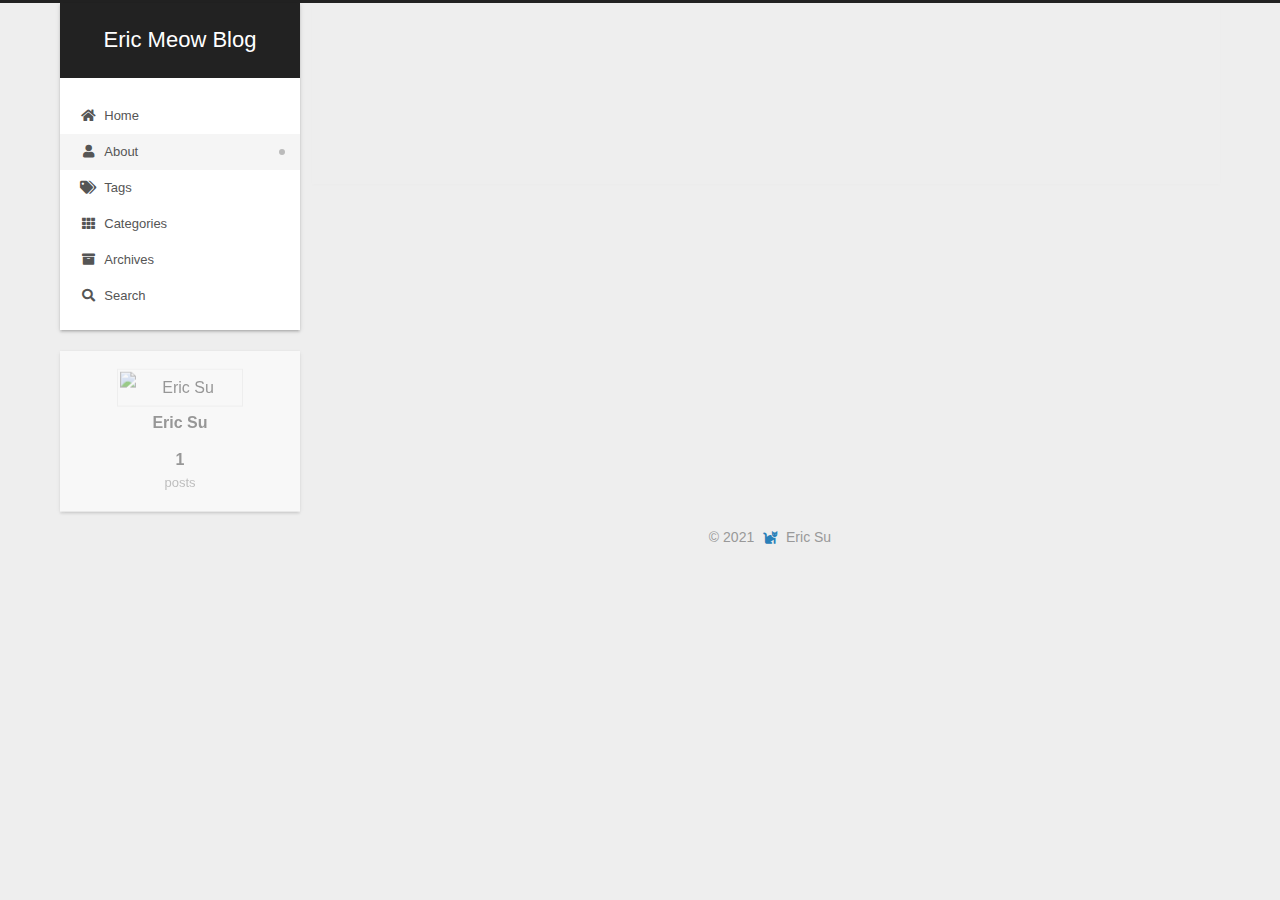
==== commit c7c4a43f: "Site updated: 2021-12-12 11:55:21" ====
--- a/about/index.html
+++ b/about/index.html
@@ -278,7 +278,7 @@
       <div class="site-overview-wrap sidebar-panel">
         <div class="site-author motion-element" itemprop="author" itemscope itemtype="http://schema.org/Person">
     <img class="site-author-image" itemprop="image" alt="Eric Su"
-      src="https://images.unsplash.com/photo-1533738363-b7f9aef128ce?ixlib=rb-1.2.1&ixid=MnwxMjA3fDB8MHxwaG90by1wYWdlfHx8fGVufDB8fHx8&auto=format&fit=crop&w=1635&q=80">
+      src="https://images.unsplash.com/photo-1597626133663-53df9633b799?ixlib=rb-1.2.1&ixid=MnwxMjA3fDB8MHxwaG90by1wYWdlfHx8fGVufDB8fHx8&auto=format&fit=crop&w=580&q=80">
   <p class="site-author-name" itemprop="name">Eric Su</p>
   <div class="site-description" itemprop="description"></div>
 </div>
